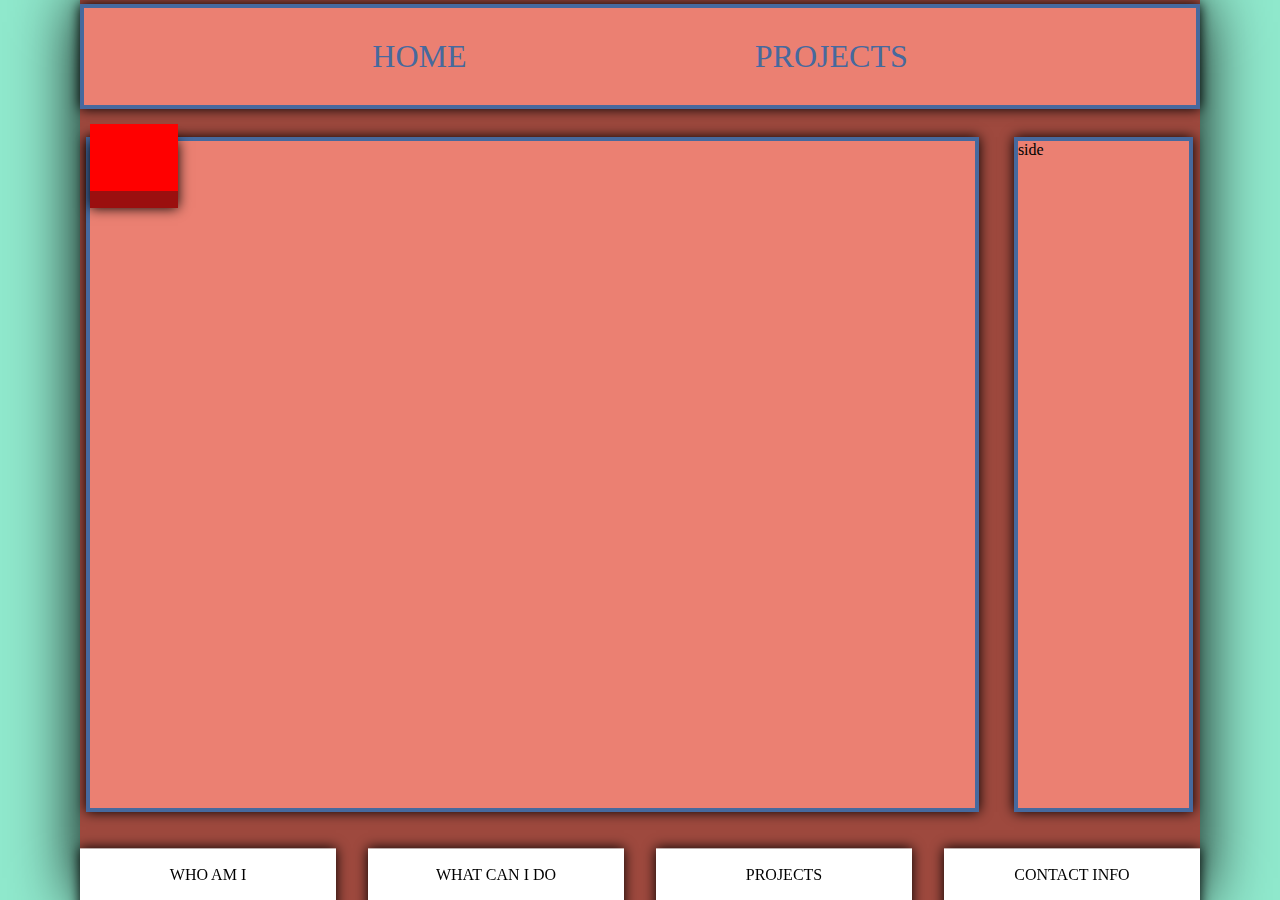
==== index.html @ 12d2c39f "reformatted, added nav buttons to projects on bottom" ====
<!DOCTYPE html>
<html lang="en">

<head>
    <meta charset="UTF-8">
    <meta name="Author" content="Roger T. Grange">

    <meta name="description" content="Form">

    <meta property="og:image" content="">
    <meta property="og:title" content="">
    <meta property="og:description" content="">
    <title>Home Page</title>
    <link rel="stylesheet" href = './style.css'>
    <link rel="stylesheet" href = './buttons.css'>
</head>
<body>
    <div class="body">
        <div class="nav">
            <a onClick="document.location.href = '#'">HOME</a>
            <a onclick="document.location.href = './projects.html'">PROJECTS</a></div>
        <div class="side">side</div>
        <div class="main">
            <div class="pushbutton" style="width: 10%; height: 10%;"></div>
        </div>
    </div>
    <div style="display: flex;" class="cardsabout">
    <div class="slideup slide1"><br>
        WHO AM I<br><br>I am Roger Grange. I have been programming since 2019. I am adept in web development<br>
        <img style="max-width: 100%; max-height: 50%;" src="./images/fear.jpg">
        ^ME, if you're confused^
    </div>
    <div class="slideup slide2"><br>
        WHAT CAN I DO<br><br>I am skilled in JavaScript, Css, Html, and Python. I am capable of also using C# C++ and am proficient in the GODOT engine<br>
        <img style="max-width: 25%; max-height: 25%;" src="./images/css.png">
        <img style="max-width: 25%; max-height: 25%;" src="./images/html.png">
        <img style="max-width: 25%; max-height: 25%;" src="./images/javascript.png">
        <img style="max-width: 25%; max-height: 25%;" src="./images/cplis.png">
        <img style="max-width: 25%; max-height: 25%;" src="./images/cs.png">
        <img style="max-width: 25%; max-height: 25%;" src="./images/python.png">
    </div>
    <div class="slideup slide3"><br>
        PROJECTS<br><br>Click Projects<br>To be taken to my projects page.<br>My favorites:<br>Spaceship Test<br>Crown Company<br><br><br><br>
    </div>
    <div class="slideup slide4"><br>
        CONTACT INFO<br><br>I can be contacted using my: <br> Email:<br><a onClick="document.location.href = 'mailto:rgrang816@West-mec.org'">rgrang816@<br>West-mec.org</a><br>
        Phone Number:<br><a onClick="document.location.href = '#'">012-345-6789</a><br><br><br><br>
    </div>
    </div>
</body>
---- style.css ----
/*Variables*/
:root {
  --color0: #9e493e;
  --color1: #90e9cd;
  --color2: #eb8072;
  --color3: #5b95eb;
  --color4: #46699e;
}
/*Custom Objects*/

/*Classes*/
body {
  width: 87.5%;
  min-height: 100%;
  margin-left: 6.25%;
  margin-right: 6.25%;
  margin-top: 0px;
  margin-bottom: 0px;
  background-color: var(--color1);
}
.body {
  position: relative;
  min-height: 100vh;
  margin: 0 0 0 0;
  box-shadow: 0px 0px 64px black;
  background-color: var(--color0);
  display: grid;
  align-items: center;
  justify-items: center;
  grid-template-areas:
    'nav nav nav nav nav nav'
    'main main main main main side'
    'main main main main main side'
    'main main main main main side'
    'main main main main main side'
    'main main main main main side'
    'main main main main main side'
    'main main main main main side'
    'main main main main main side'
    '. . . . . .';
  gap: 3.075%;
  margin-left: auto;
  margin-right: auto;
}
div {
  justify-self: stretch;
  align-self: stretch;
  border-style: solid;
  border-width: 0px;
  border-color: var(--color4);
  box-shadow: 0px 0px 12px black;
}
.side {
  display: flex;
  grid-area: side;
  background-color: var(--color2);
  border-width: 4px;
  margin-right: 3.75%;
  flex-direction: column;
  flex-wrap: wrap;
  gap: 1.25% 1.25%;
}
.main {
  grid-area: main;
  background-color: var(--color2);
  border-width: 4px;
  margin-left: 0.625%;
}
.nav {
  margin-top: 0.375%;
  grid-area: nav;
  background-color: var(--color2);
  border-width: 4px;
  display: flex;
  flex-direction: row;
  flex-wrap: wrap;
  justify-content: space-evenly;
  align-items: center;
}

.nav > a {
  position: relative;
  font-size: xx-large;
  margin: 0 0;
  text-decoration: none;
  color: var(--color4);
}

.slideup {
  position: relative;
  margin-bottom: 0%;
  margin-top: 0%;
  transform: translateY(82.5%);
  transition-duration: 0.25s;
  min-width: 20%;
  width: 20%;
  min-height: 33.33%;
  background-color: white;
  box-shadow: 0px 0px 12px black;
  color: black;
  text-align: center;
  inline-size: 12.5%;
}
.slideup::before {
  content: ' ';
  margin: 0 -50%;
  width: 100%;
  height: 100%;
  position: absolute;
  background-color: transparent;
}
.cardsabout {
  flex-direction: row;
  position: fixed;
  bottom: 0%;
  box-shadow: 0px 0px 0px transparent;
  width: 100%;
}
.slideup:hover {
  transform: translateY(0%);
}
.slide1 {
  left: 0%;
}
.slide2 {
  left: 2.5%;
}
.slide3 {
  left: 5%;
}
.slide4 {
  left: 7.5%;
}
.w125 {
  max-width: 12.5%;
}
.w25 {
  max-width: 25%;
}
.w50 {
  max-width: 50%;
}
.w75 {
  max-width: 75%;
}
.h125 {
  max-height: 12.5%;
}
.h25 {
  max-height: 25%;
}
.h50 {
  max-height: 50%;
}
.h75 {
  max-height: 75%;
}

.vCenter {
  align-self: center;
  margin-top: auto;
  margin-bottom: auto;
  top: auto;
  bottom: auto;
}
.hCenter {
  justify-self: center;
  margin-left: auto;
  margin-right: auto;
  left: auto;
  right: auto;
}
@media screen and (max-width: 640px) {
  body {
    width: 100%;
    margin: 0 0;
  }
  .body {
    grid-template-areas:
      'nav nav nav nav nav nav'
      'side side side side side side'
      'main main main main main main'
      'main main main main main main'
      'main main main main main main'
      'main main main main main main'
      'main main main main main main'
      'main main main main main main'
      'main main main main main main'
      '. . . . . .';
  }
  .main {
    margin-right: 0.625%;
  }
  .side {
    margin-right: 1.75%;
    margin-left: 1.75%;
    flex-direction: row;
  }
  .slideup {
    min-width: 20%;
    min-height: 66.66%;

    font-size: small;
    bottom: 0%;
    position: absolute;
  }
  .slideup:hover {
    transform: translateY(0%);
  }
  .slide1 {
    left: 0%;
    margin-top: 0%;
  }
  .slide2 {
    left: 25%;
    margin-top: 0%;
  }
  .slide3 {
    left: 55%;
    margin-top: 0%;
  }
  .slide4 {
    left: 80%;
    margin-top: 0%;
  }
  .cardsabout {
    flex-direction: column;
    float: right;
    box-shadow: 0px 0px 0px transparent;
  }
}
---- buttons.css ----
.pushbutton {
  position: relative;
  background-color: rgb(155, 15, 15);
  color: transparent;
  z-index: 1;
  width: fit-content;
  user-select: none;
}
.pushbutton::before {
  content: '';
  position: absolute;
  min-width: 100%;
  min-height: 100%;
  height: fit-content;
  background-color: red;
  top: -25%;
  transition-duration: 0.125s;
}
.pushbutton:hover:before {
  top: -37.5%;
}
.pushbutton:active:before {
  top: 0%;
}
/****/
.coverbutton {
  display: flex;
  flex-wrap: nowrap;
  flex-direction: row;
  align-content: center;
  justify-content: center;
  max-height: fit-content;
  min-width: fit-content;
  height: 62.5%;
  padding: 0% 0.625%;
  margin: 0 0 0 0;
  box-shadow: 0 0 0;
  border: 8px double black;
  background-color: var(--color0);
  gap: 0% 5%;
}
.coverbutton::before {
  content: '';
  position: relative;
  padding: 0% 25% 0% 25%;
  left: 0%;
  transform: scaleX(1.1) translateX(100%);
  background-color: var(--color2);
  box-shadow: -8px 0px 8px black;
  z-index: 2;
  transition-duration: 0.5s;
}
.coverbutton::after {
  content: '';
  position: relative;
  padding: 0% 25% 0% 25%;
  transform: scaleX(1.1) translateX(-100%);
  background-color: var(--color2);
  box-shadow: 8px 0px 8px black;
  z-index: 1;
  transition-duration: 0.5s;
}
.coverbutton:hover:before {
  transform: translateX(0%);
}
.coverbutton:hover:after {
  transform: translateX(0%);
}
.coverbutton > * {
  justify-self: stretch;
  align-self: stretch;
  object-fit: scale-down;
}
.button {
  align-content: center;
  justify-content: center;
  margin: auto auto;
  font-size: x-large;
  height: 95%;
  text-align: center;
  background-color: var(--color1);
}
.coverbutton > a {
  text-decoration: none;
  color: black;
}
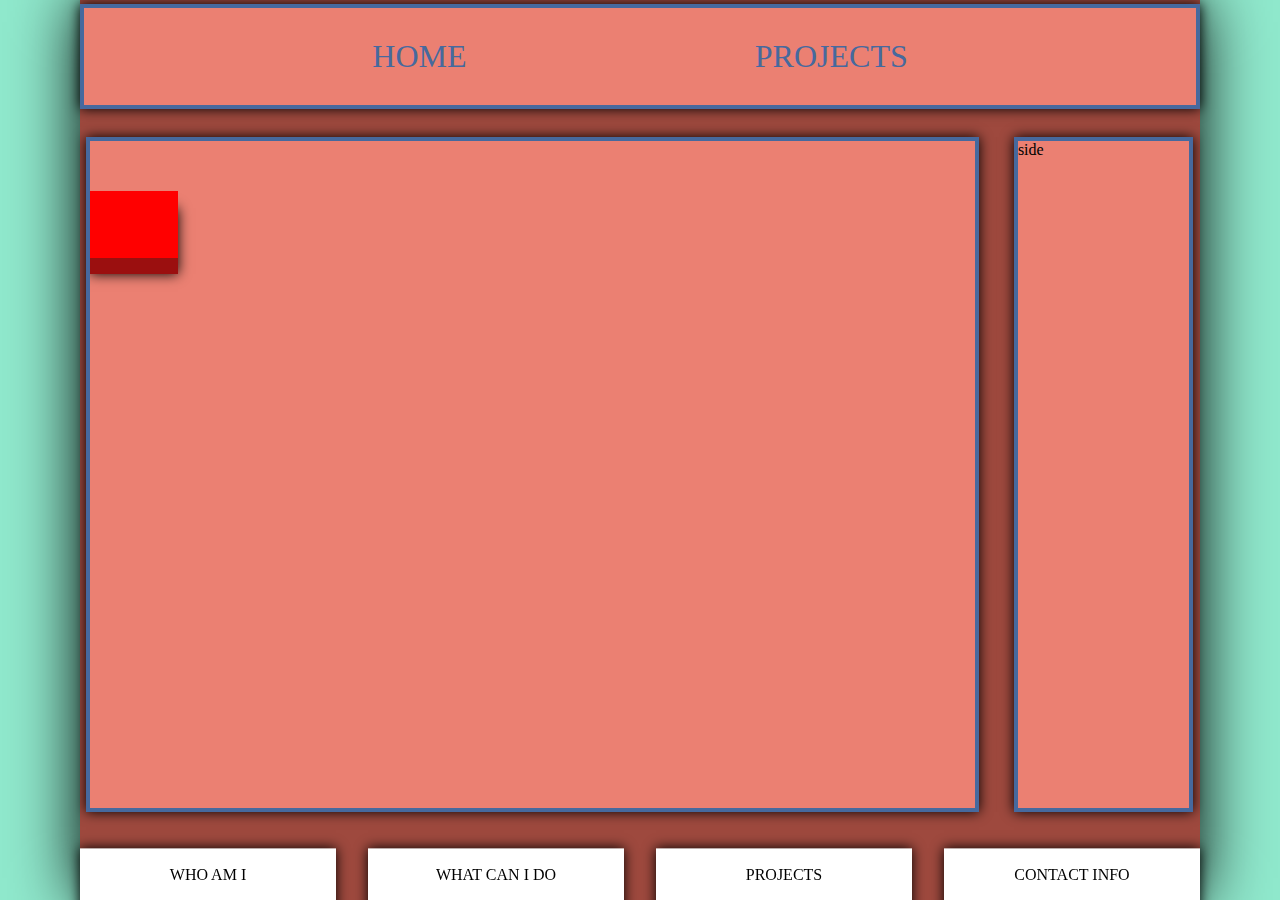
==== commit 026ef8c3: "A" ====
--- a/index.html
+++ b/index.html
@@ -21,7 +21,7 @@
             <a onclick="document.location.href = './projects.html'">PROJECTS</a></div>
         <div class="side">side</div>
         <div class="main">
-            <div class="pushbutton" style="width: 10%; height: 10%;"></div>
+            <div class="pushbutton" style="width: 10%; height: 10%; top:10%"></div>
         </div>
     </div>
     <div style="display: flex;" class="cardsabout">
--- a/style.css
+++ b/style.css
@@ -65,6 +65,25 @@
   background-color: var(--color2);
   border-width: 4px;
   margin-left: 0.625%;
+  overflow: hidden;
+}
+.main::before {
+  content: ' ';
+  z-index: 1;
+  position: relative;
+  min-width: 100%;
+  min-height: 100%;
+  background-color: var(--color1);
+  animation-name: waves;
+  animation-duration: 4s;
+}
+@keyframes waves {
+  from {
+    transform: rotateZ(0deg);
+  }
+  to {
+    transform: rotateZ(360deg);
+  }
 }
 .nav {
   margin-top: 0.375%;
--- a/buttons.css
+++ b/buttons.css
@@ -46,7 +46,6 @@
   left: 0%;
   transform: scaleX(1.1) translateX(100%);
   background-color: var(--color2);
-  box-shadow: -8px 0px 8px black;
   z-index: 2;
   transition-duration: 0.5s;
 }
@@ -56,15 +55,16 @@
   padding: 0% 25% 0% 25%;
   transform: scaleX(1.1) translateX(-100%);
   background-color: var(--color2);
-  box-shadow: 8px 0px 8px black;
   z-index: 1;
   transition-duration: 0.5s;
 }
 .coverbutton:hover:before {
   transform: translateX(0%);
+  box-shadow: 8px 0px 8px black;
 }
 .coverbutton:hover:after {
   transform: translateX(0%);
+  box-shadow: -8px 0px 8px black;
 }
 .coverbutton > * {
   justify-self: stretch;
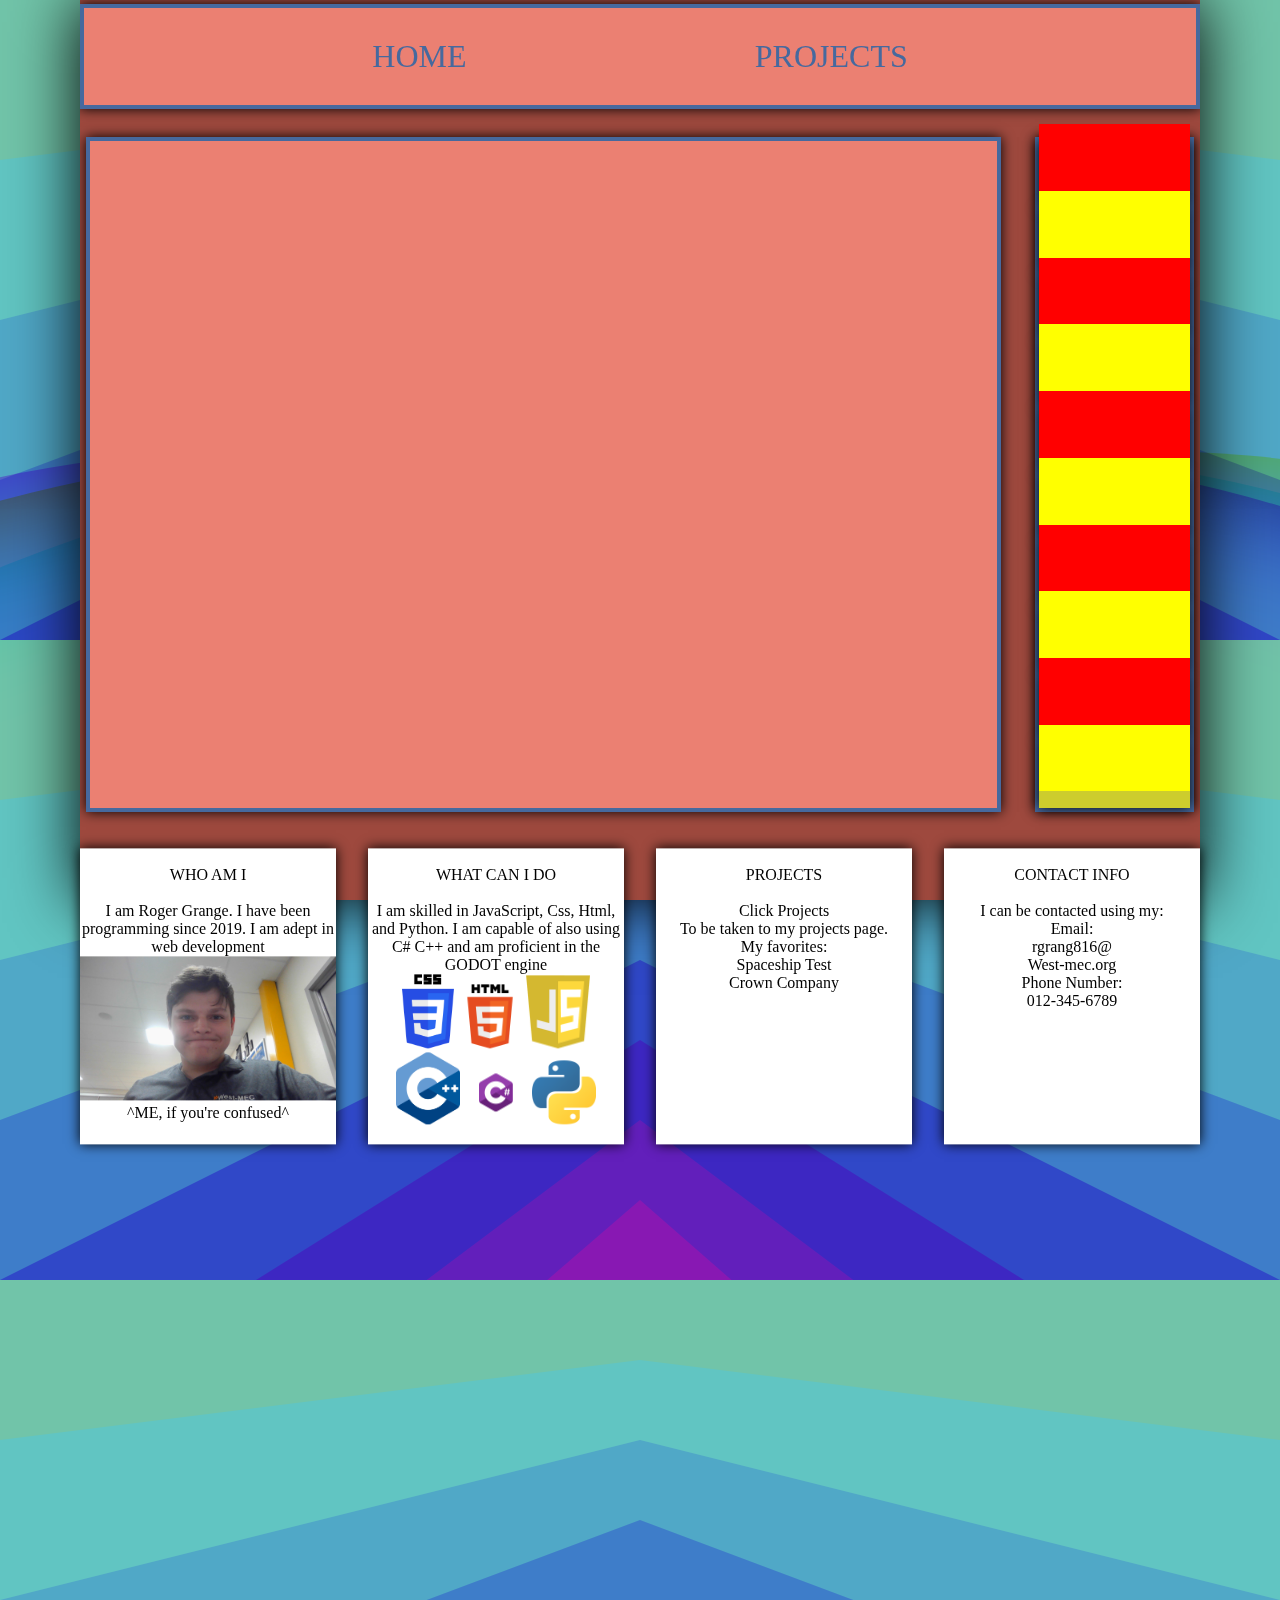
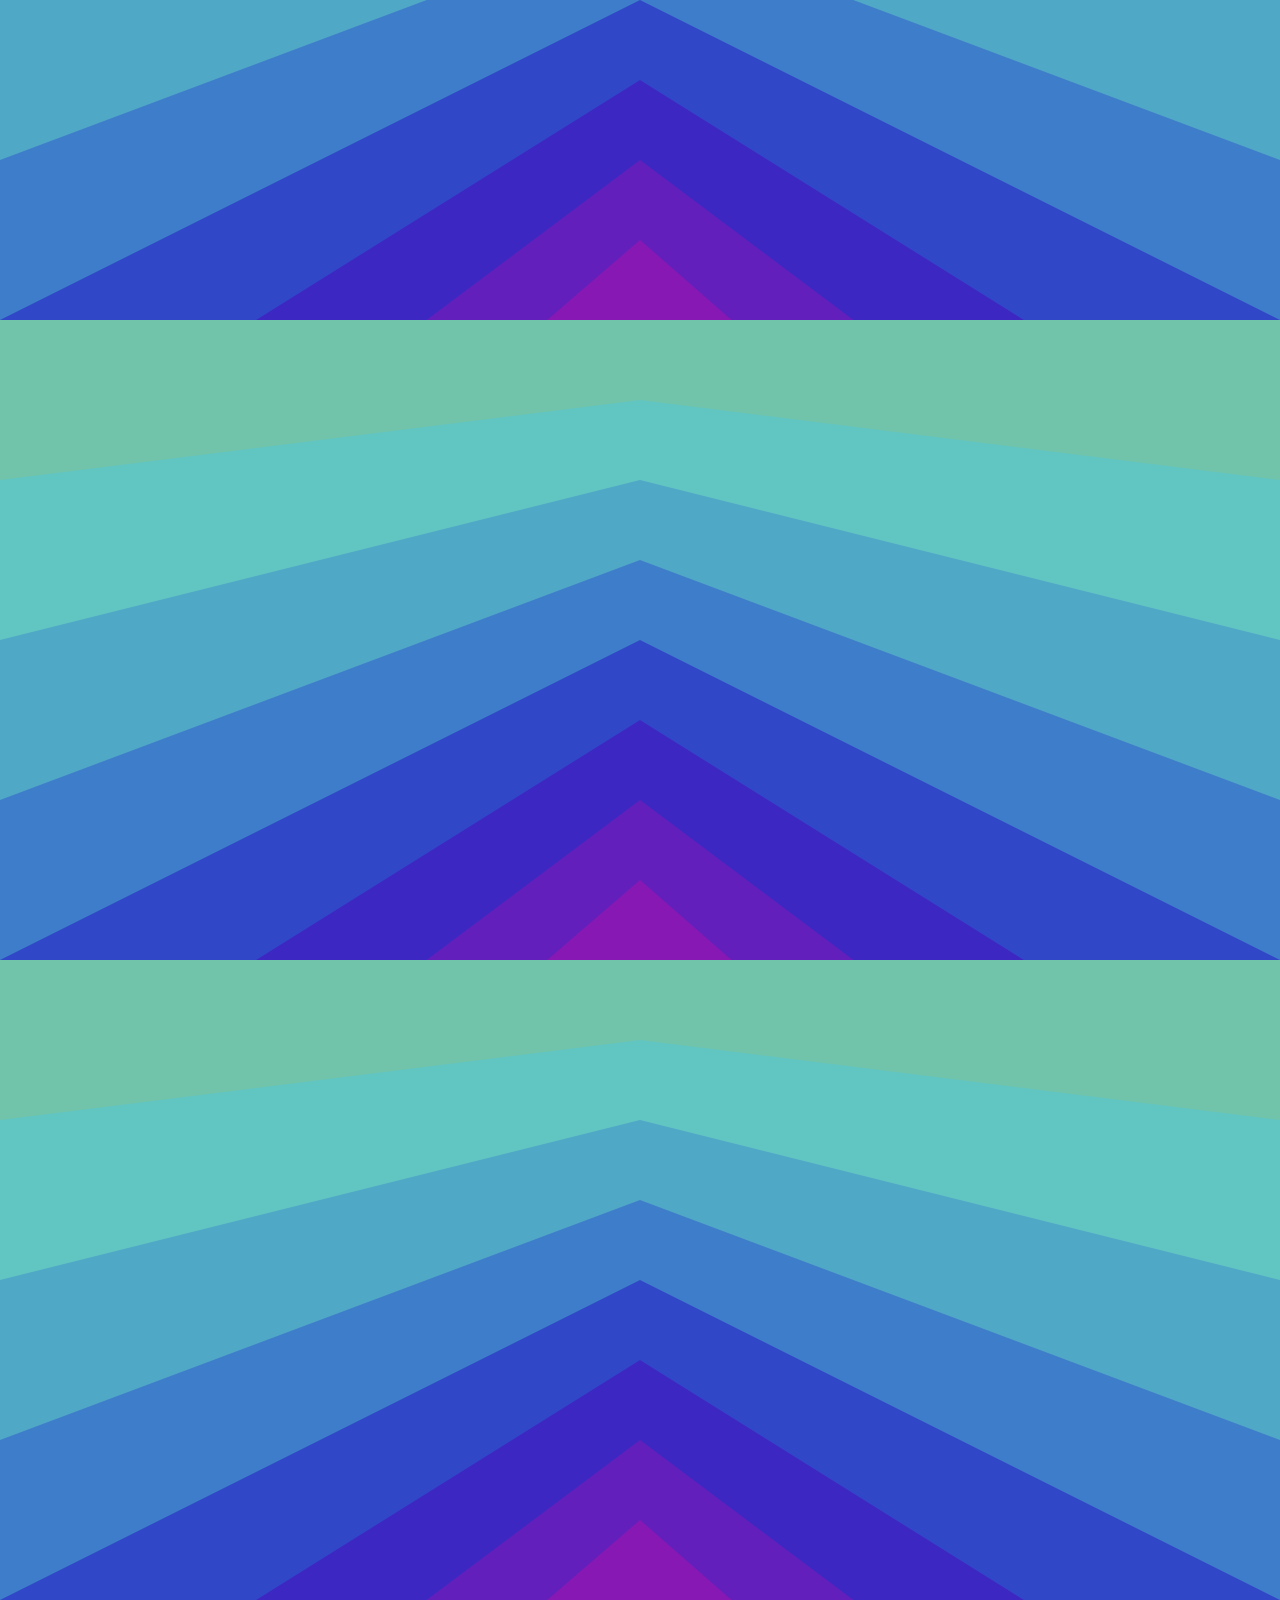
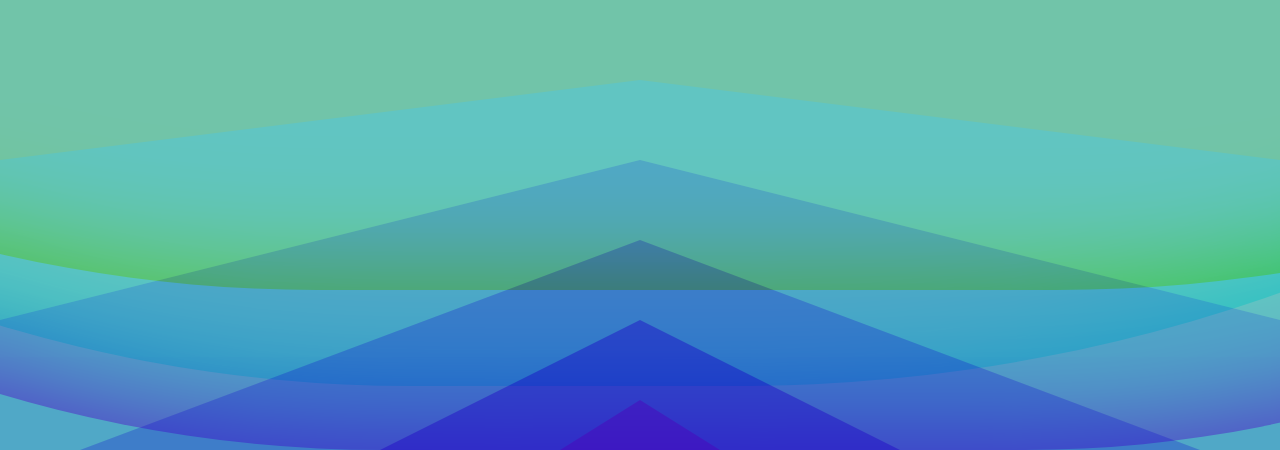
==== commit 34d2c324: "added audio synth to side bar" ====
--- a/index.html
+++ b/index.html
@@ -13,15 +13,26 @@
     <title>Home Page</title>
     <link rel="stylesheet" href = './style.css'>
     <link rel="stylesheet" href = './buttons.css'>
+    <script src="./audio.js" type="text/javascript"></script>
 </head>
 <body>
     <div class="body">
         <div class="nav">
             <a onClick="document.location.href = '#'">HOME</a>
             <a onclick="document.location.href = './projects.html'">PROJECTS</a></div>
-        <div class="side">side</div>
+        <div class="side">
+            <div onmousedown="startosc(220)" onmouseup="stoposc()" onmouseleave="stoposc()" class="pushbutton" style="width: 100%; height: 10%;"></div>
+            <div onmousedown="startosc(260)" onmouseup="stoposc()" onmouseleave="stoposc()" class="pushbutton pushGreen" style="width: 100%; height: 10%;"></div>
+            <div onmousedown="startosc(300)" onmouseup="stoposc()" onmouseleave="stoposc()" class="pushbutton" style="width: 100%; height: 10%;"></div>
+            <div onmousedown="startosc(340)" onmouseup="stoposc()" onmouseleave="stoposc()" class="pushbutton pushGreen" style="width: 100%; height: 10%;"></div>
+            <div onmousedown="startosc(380)" onmouseup="stoposc()" onmouseleave="stoposc()" class="pushbutton" style="width: 100%; height: 10%;"></div>
+            <div onmousedown="startosc(420)" onmouseup="stoposc()" onmouseleave="stoposc()" class="pushbutton pushGreen" style="width: 100%; height: 10%;"></div>
+            <div onmousedown="startosc(460)" onmouseup="stoposc()" onmouseleave="stoposc()" class="pushbutton" style="width: 100%; height: 10%;"></div>
+            <div onmousedown="startosc(500)" onmouseup="stoposc()" onmouseleave="stoposc()" class="pushbutton pushGreen" style="width: 100%; height: 10%;"></div>
+            <div onmousedown="startosc(540)" onmouseup="stoposc()" onmouseleave="stoposc()" class="pushbutton" style="width: 100%; height: 10%;"></div>
+            <div onmousedown="startosc(580)" onmouseup="stoposc()" onmouseleave="stoposc()" class="pushbutton pushGreen" style="width: 100%; height: 10%;"></div>
+        </div>
         <div class="main">
-            <div class="pushbutton" style="width: 10%; height: 10%; top:10%"></div>
         </div>
     </div>
     <div style="display: flex;" class="cardsabout">
@@ -47,4 +58,5 @@
         Phone Number:<br><a onClick="document.location.href = '#'">012-345-6789</a><br><br><br><br>
     </div>
     </div>
+    <div class="wave"></div>
 </body>--- a/style.css
+++ b/style.css
@@ -16,9 +16,12 @@
   margin-right: 6.25%;
   margin-top: 0px;
   margin-bottom: 0px;
+  background-image: url(./images/Background0.svg);
   background-color: var(--color1);
+  overflow: hidden;
 }
 .body {
+  overflow: hidden;
   position: relative;
   min-height: 100vh;
   margin: 0 0 0 0;
@@ -27,6 +30,7 @@
   display: grid;
   align-items: center;
   justify-items: center;
+  grid-template: 100%;
   grid-template-areas:
     'nav nav nav nav nav nav'
     'main main main main main side'
@@ -51,39 +55,20 @@
   box-shadow: 0px 0px 12px black;
 }
 .side {
-  display: flex;
   grid-area: side;
   background-color: var(--color2);
   border-width: 4px;
   margin-right: 3.75%;
-  flex-direction: column;
-  flex-wrap: wrap;
   gap: 1.25% 1.25%;
 }
 .main {
   grid-area: main;
+  position: relative;
+  z-index: 1;
   background-color: var(--color2);
   border-width: 4px;
   margin-left: 0.625%;
   overflow: hidden;
-}
-.main::before {
-  content: ' ';
-  z-index: 1;
-  position: relative;
-  min-width: 100%;
-  min-height: 100%;
-  background-color: var(--color1);
-  animation-name: waves;
-  animation-duration: 4s;
-}
-@keyframes waves {
-  from {
-    transform: rotateZ(0deg);
-  }
-  to {
-    transform: rotateZ(360deg);
-  }
 }
 .nav {
   margin-top: 0.375%;
@@ -109,7 +94,7 @@
   position: relative;
   margin-bottom: 0%;
   margin-top: 0%;
-  transform: translateY(82.5%);
+  transform: translateY(-17.5%);
   transition-duration: 0.25s;
   min-width: 20%;
   width: 20%;
@@ -122,21 +107,24 @@
 }
 .slideup::before {
   content: ' ';
-  margin: 0 -50%;
+  margin: 0 0%;
   width: 100%;
   height: 100%;
   position: absolute;
   background-color: transparent;
 }
+
 .cardsabout {
+  z-index: 50;
   flex-direction: row;
   position: fixed;
   bottom: 0%;
   box-shadow: 0px 0px 0px transparent;
   width: 100%;
+  transform: translateY(100%);
 }
 .slideup:hover {
-  transform: translateY(0%);
+  transform: translateY(-100%);
 }
 .slide1 {
   left: 0%;
@@ -248,3 +236,50 @@
     box-shadow: 0px 0px 0px transparent;
   }
 }
+/**Wave animation**/
+.wave,
+.wave::before,
+.wave::after {
+  content: '';
+  position: absolute;
+  top: 50%;
+  left: 50%;
+  width: 250vw;
+  height: 250vw;
+  margin-left: -125vw;
+  transform-origin: 50% 50%;
+  background-color: transparent;
+  border-radius: 38% 42%;
+  box-shadow: inset 0 0 10vw rgba(255, 0, 255, 0.8);
+  animation: spin 16s infinite linear;
+  mix-blend-mode: multiply;
+  z-index: -1;
+}
+
+.wave::before {
+  width: 105%;
+  height: 95%;
+  margin-top: -125vw;
+  transform-origin: 49% 51%;
+  border-radius: 40% 38%;
+  box-shadow: inset 0 0 10vw rgba(255, 255, 0, 0.8);
+  animation: spin 13s infinite linear;
+  z-index: -1;
+}
+
+.wave::after {
+  width: 102%;
+  height: 98%;
+  margin-top: -125vw;
+  transform-origin: 51% 49%;
+  border-radius: 48% 42%;
+  box-shadow: inset 0 0 10vw rgba(0, 255, 255, 0.8);
+  animation: spin 10s infinite linear;
+  z-index: -1;
+}
+
+@keyframes spin {
+  100% {
+    transform: rotate(360deg);
+  }
+}
--- a/buttons.css
+++ b/buttons.css
@@ -21,6 +21,12 @@
 }
 .pushbutton:active:before {
   top: 0%;
+}
+.pushGreen {
+  background-color: rgb(205, 205, 45);
+}
+.pushGreen::before {
+  background-color: yellow;
 }
 /****/
 .coverbutton {
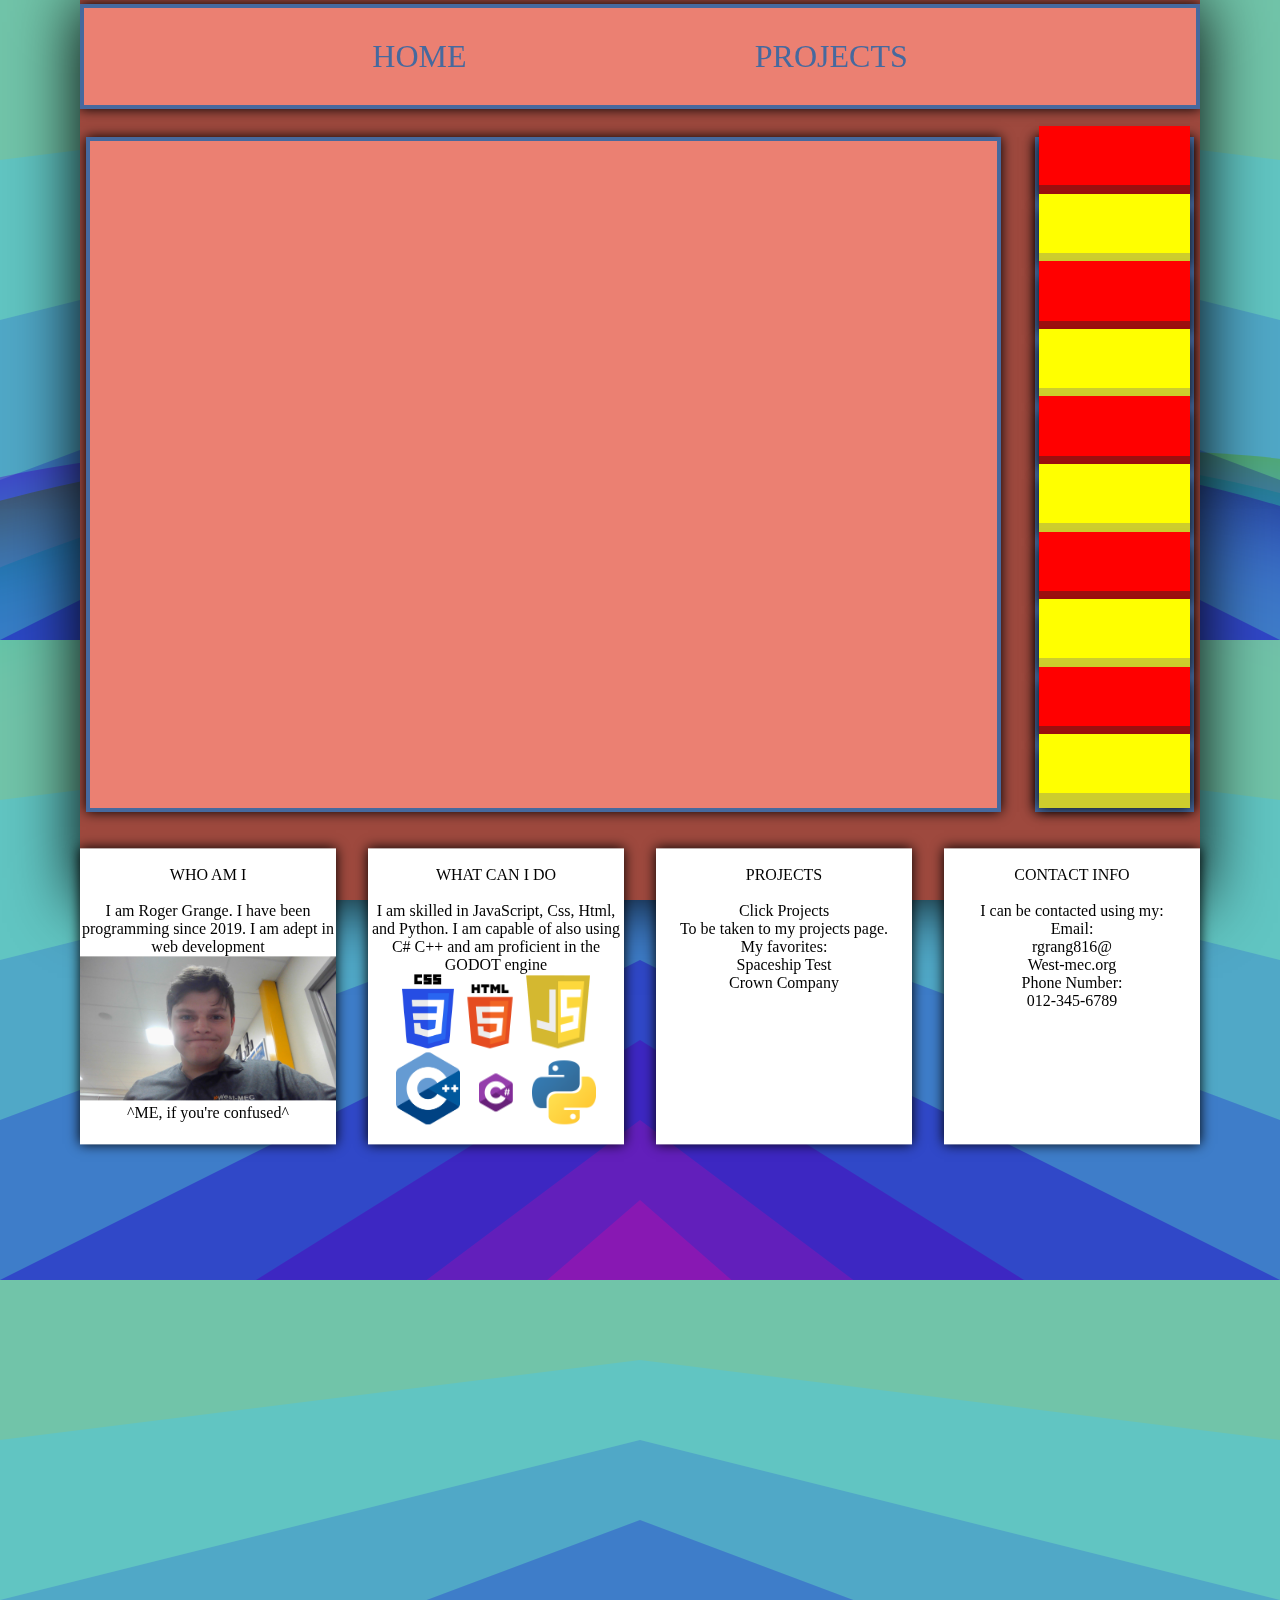
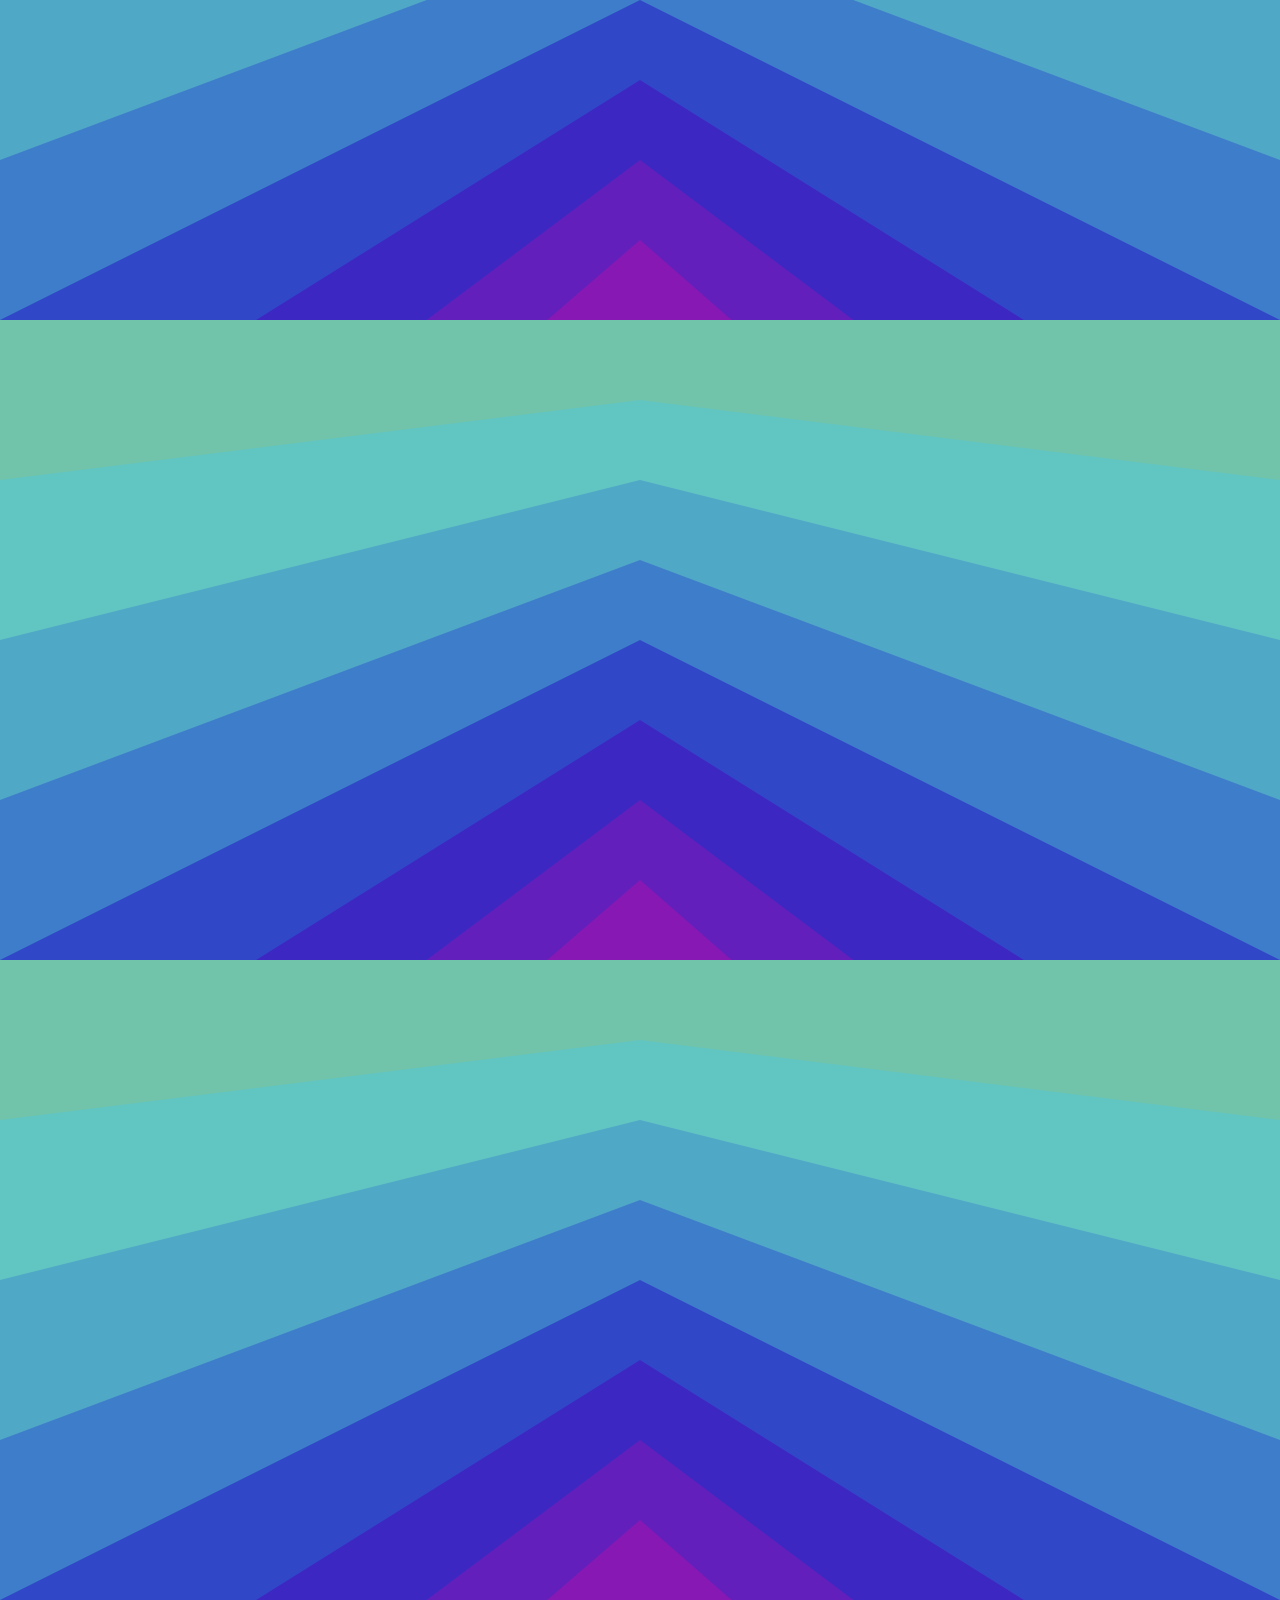
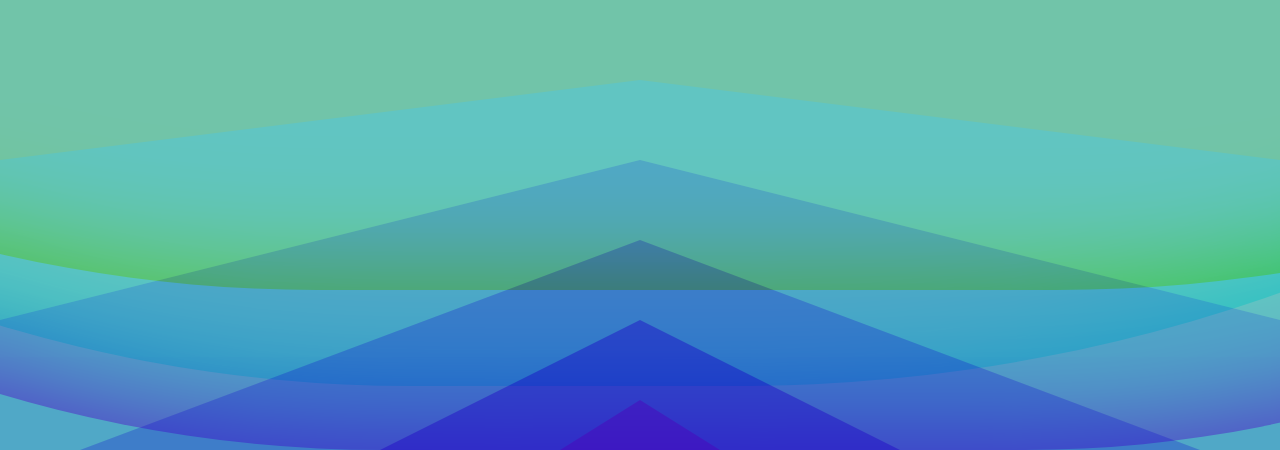
==== commit 7194d718: "landscape added' '" ====
--- a/index.html
+++ b/index.html
@@ -11,26 +11,26 @@
     <meta property="og:title" content="">
     <meta property="og:description" content="">
     <title>Home Page</title>
+    <link rel="stylesheet" href='./buttons.css'>
     <link rel="stylesheet" href = './style.css'>
-    <link rel="stylesheet" href = './buttons.css'>
     <script src="./audio.js" type="text/javascript"></script>
 </head>
-<body>
+<body onmouseup="stoposc()" onmouseleave="stoposc()">
     <div class="body">
         <div class="nav">
             <a onClick="document.location.href = '#'">HOME</a>
             <a onclick="document.location.href = './projects.html'">PROJECTS</a></div>
         <div class="side">
-            <div onmousedown="startosc(220)" onmouseup="stoposc()" onmouseleave="stoposc()" class="pushbutton" style="width: 100%; height: 10%;"></div>
-            <div onmousedown="startosc(260)" onmouseup="stoposc()" onmouseleave="stoposc()" class="pushbutton pushGreen" style="width: 100%; height: 10%;"></div>
-            <div onmousedown="startosc(300)" onmouseup="stoposc()" onmouseleave="stoposc()" class="pushbutton" style="width: 100%; height: 10%;"></div>
-            <div onmousedown="startosc(340)" onmouseup="stoposc()" onmouseleave="stoposc()" class="pushbutton pushGreen" style="width: 100%; height: 10%;"></div>
-            <div onmousedown="startosc(380)" onmouseup="stoposc()" onmouseleave="stoposc()" class="pushbutton" style="width: 100%; height: 10%;"></div>
-            <div onmousedown="startosc(420)" onmouseup="stoposc()" onmouseleave="stoposc()" class="pushbutton pushGreen" style="width: 100%; height: 10%;"></div>
-            <div onmousedown="startosc(460)" onmouseup="stoposc()" onmouseleave="stoposc()" class="pushbutton" style="width: 100%; height: 10%;"></div>
-            <div onmousedown="startosc(500)" onmouseup="stoposc()" onmouseleave="stoposc()" class="pushbutton pushGreen" style="width: 100%; height: 10%;"></div>
-            <div onmousedown="startosc(540)" onmouseup="stoposc()" onmouseleave="stoposc()" class="pushbutton" style="width: 100%; height: 10%;"></div>
-            <div onmousedown="startosc(580)" onmouseup="stoposc()" onmouseleave="stoposc()" class="pushbutton pushGreen" style="width: 100%; height: 10%;"></div>
+            <div onmousedown="startosc(220)" onmouseup="stoposc()"  class="pushbutton sideButton" ></div>
+            <div onmousedown="startosc(260)" onmouseup="stoposc()"  class="pushbutton pushGreen sideButton"></div>
+            <div onmousedown="startosc(300)" onmouseup="stoposc()"  class="pushbutton sideButton"></div>
+            <div onmousedown="startosc(340)" onmouseup="stoposc()"  class="pushbutton pushGreen sideButton"></div>
+            <div onmousedown="startosc(380)" onmouseup="stoposc()"  class="pushbutton sideButton"></div>
+            <div onmousedown="startosc(420)" onmouseup="stoposc()"  class="pushbutton pushGreen sideButton"></div>
+            <div onmousedown="startosc(460)" onmouseup="stoposc()"  class="pushbutton sideButton"></div>
+            <div onmousedown="startosc(500)" onmouseup="stoposc()"  class="pushbutton pushGreen sideButton"></div>
+            <div onmousedown="startosc(540)" onmouseup="stoposc()"  class="pushbutton sideButton"></div>
+            <div onmousedown="startosc(580)" onmouseup="stoposc()"  class="pushbutton pushGreen sideButton"></div>
         </div>
         <div class="main">
         </div>
--- a/style.css
+++ b/style.css
@@ -56,10 +56,16 @@
 }
 .side {
   grid-area: side;
+  display: flex;
   background-color: var(--color2);
   border-width: 4px;
+  flex-direction: column;
   margin-right: 3.75%;
   gap: 1.25% 1.25%;
+}
+.sideButton {
+  height: 10%;
+  width: 100%;
 }
 .main {
   grid-area: main;
@@ -177,6 +183,70 @@
   left: auto;
   right: auto;
 }
+
+@media screen and (max-width: 1280px) and (max-height: 720px) {
+  body {
+    width: 100%;
+    margin: 0 0;
+  }
+  .body {
+    grid-template-areas:
+      'nav nav nav nav nav nav'
+      'main main main main main side'
+      'main main main main main side'
+      'main main main main main side'
+      'main main main main main side'
+      'main main main main main side'
+      'main main main main main side'
+      'main main main main main side'
+      '. . . . . .';
+  }
+  .main {
+    margin-right: 0.625%;
+  }
+  .side {
+    margin-right: 1.75%;
+    margin-left: 1.75%;
+    flex-direction: column;
+  }
+  .sideButton {
+    height: 10%;
+    width: 100%;
+  }
+  .slideup {
+    min-width: 20%;
+    min-height: 66.66%;
+    transform: translateY(80%);
+    font-size: small;
+    bottom: 0%;
+    position: absolute;
+  }
+  .slideup:hover {
+    transform: translateY(0%);
+  }
+  .slide1 {
+    left: 0%;
+    margin-top: 0%;
+  }
+  .slide2 {
+    left: 25%;
+    margin-top: 0%;
+  }
+  .slide3 {
+    left: 55%;
+    margin-top: 0%;
+  }
+  .slide4 {
+    left: 80%;
+    margin-top: 0%;
+  }
+  .cardsabout {
+    flex-direction: column;
+    float: right;
+    box-shadow: 0px 0px 0px transparent;
+  }
+}
+
 @media screen and (max-width: 640px) {
   body {
     width: 100%;
@@ -195,6 +265,11 @@
       'main main main main main main'
       '. . . . . .';
   }
+  .sideButton {
+    height: 100%;
+    width: 100%;
+    box-shadow: 0 0 0;
+  }
   .main {
     margin-right: 0.625%;
   }
@@ -202,11 +277,12 @@
     margin-right: 1.75%;
     margin-left: 1.75%;
     flex-direction: row;
+    gap: 0%;
   }
   .slideup {
     min-width: 20%;
     min-height: 66.66%;
-
+    transform: translateY(80%);
     font-size: small;
     bottom: 0%;
     position: absolute;
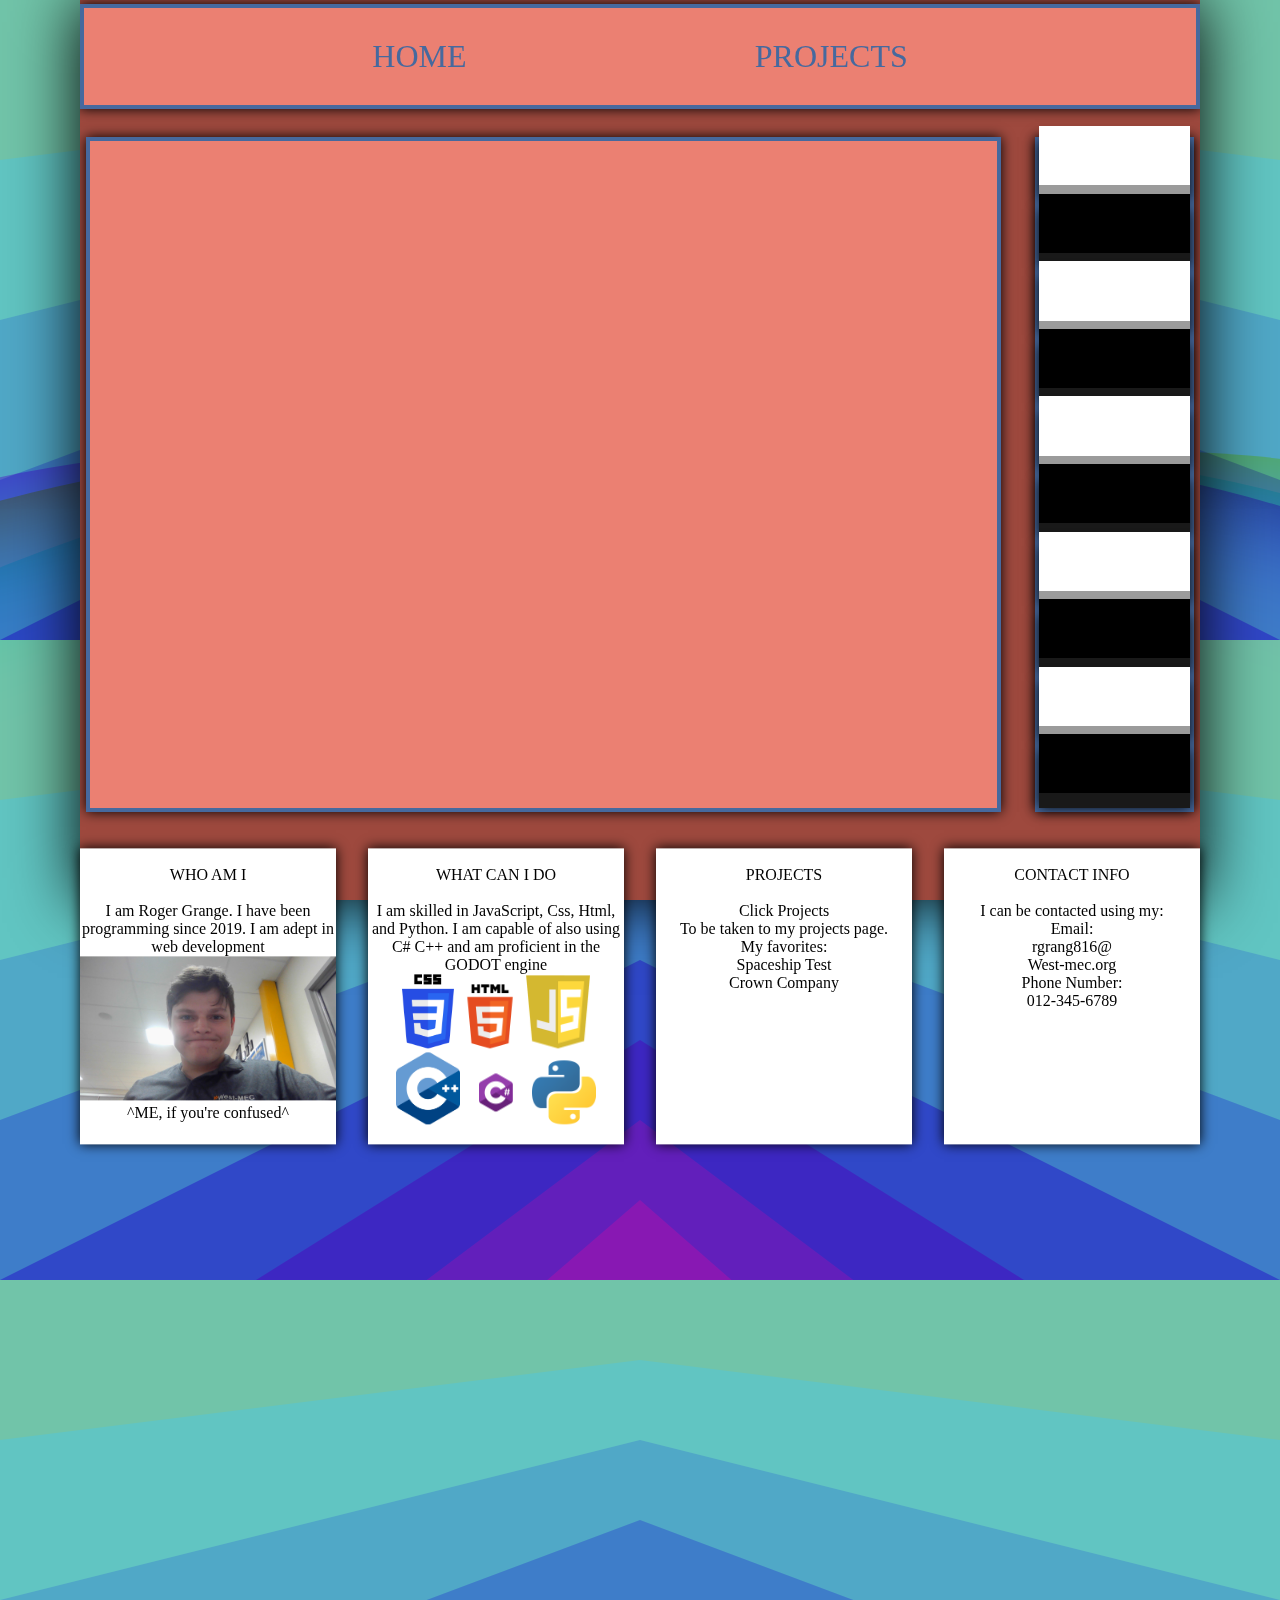
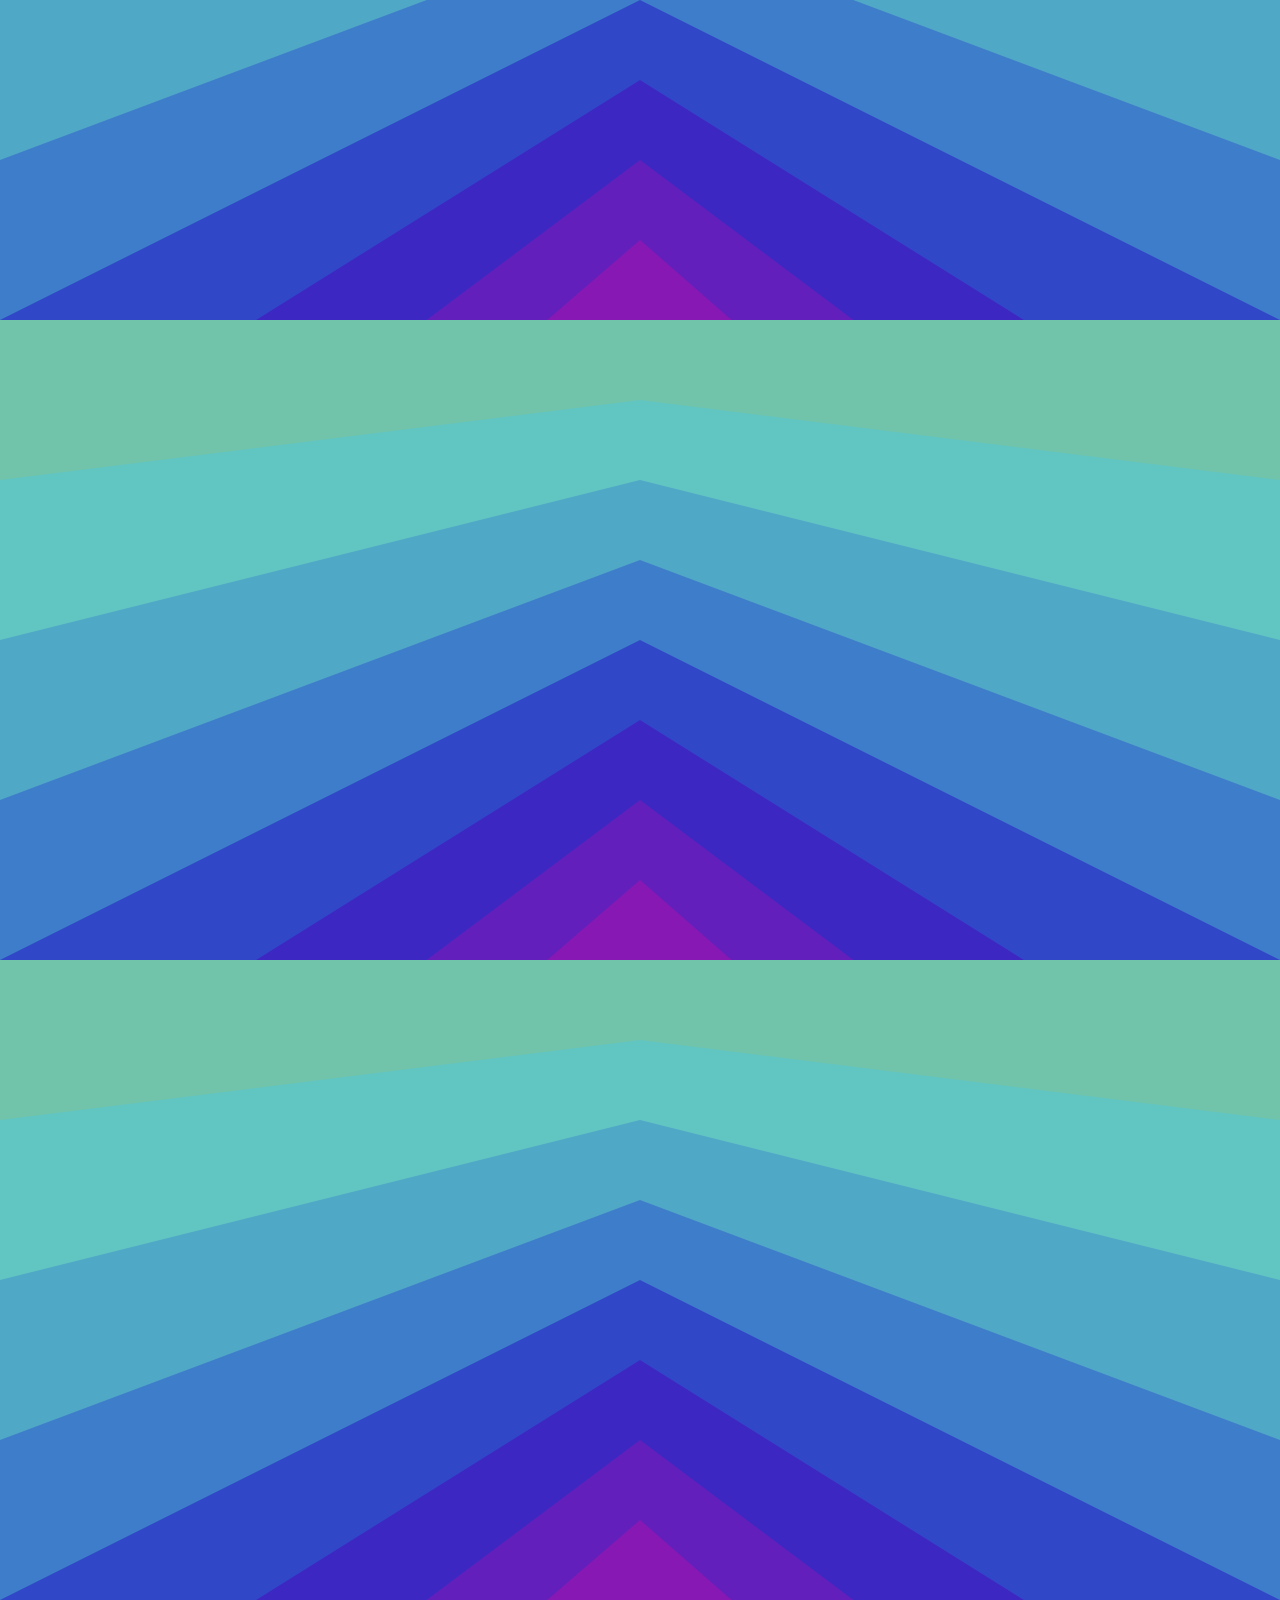
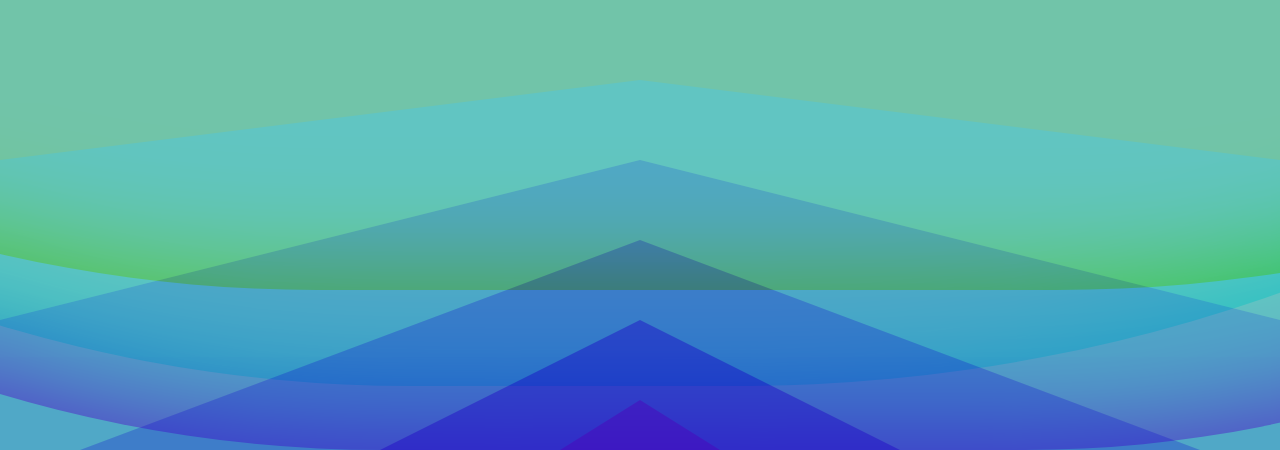
==== commit 81912a39: "color" ====
--- a/index.html
+++ b/index.html
@@ -15,22 +15,22 @@
     <link rel="stylesheet" href = './style.css'>
     <script src="./audio.js" type="text/javascript"></script>
 </head>
-<body onmouseup="stoposc()" onmouseleave="stoposc()">
+<body>
     <div class="body">
         <div class="nav">
             <a onClick="document.location.href = '#'">HOME</a>
             <a onclick="document.location.href = './projects.html'">PROJECTS</a></div>
         <div class="side">
-            <div onmousedown="startosc(220)" onmouseup="stoposc()"  class="pushbutton sideButton" ></div>
-            <div onmousedown="startosc(260)" onmouseup="stoposc()"  class="pushbutton pushGreen sideButton"></div>
-            <div onmousedown="startosc(300)" onmouseup="stoposc()"  class="pushbutton sideButton"></div>
-            <div onmousedown="startosc(340)" onmouseup="stoposc()"  class="pushbutton pushGreen sideButton"></div>
-            <div onmousedown="startosc(380)" onmouseup="stoposc()"  class="pushbutton sideButton"></div>
-            <div onmousedown="startosc(420)" onmouseup="stoposc()"  class="pushbutton pushGreen sideButton"></div>
-            <div onmousedown="startosc(460)" onmouseup="stoposc()"  class="pushbutton sideButton"></div>
-            <div onmousedown="startosc(500)" onmouseup="stoposc()"  class="pushbutton pushGreen sideButton"></div>
-            <div onmousedown="startosc(540)" onmouseup="stoposc()"  class="pushbutton sideButton"></div>
-            <div onmousedown="startosc(580)" onmouseup="stoposc()"  class="pushbutton pushGreen sideButton"></div>
+            <div onmouseover="startosc(0)" onmousedown="startosc(0)" onmouseleave="stoposc(0)"  class="pushbutton sideButton" ></div>
+            <div onmouseover="startosc(1)" onmousedown="startosc(1)" onmouseleave="stoposc(1)"  class="pushbutton pushGreen sideButton"></div>
+            <div onmouseover="startosc(2)" onmousedown="startosc(2)" onmouseleave="stoposc(2)"  class="pushbutton sideButton"></div>
+            <div onmouseover="startosc(3)" onmousedown="startosc(3)" onmouseleave="stoposc(3)"  class="pushbutton pushGreen sideButton"></div>
+            <div onmouseover="startosc(4)" onmousedown="startosc(4)" onmouseleave="stoposc(4)"  class="pushbutton sideButton"></div>
+            <div onmouseover="startosc(5)" onmousedown="startosc(5)" onmouseleave="stoposc(5)"  class="pushbutton pushGreen sideButton"></div>
+            <div onmouseover="startosc(6)" onmousedown="startosc(6)" onmouseleave="stoposc(6)"  class="pushbutton sideButton"></div>
+            <div onmouseover="startosc(7)" onmousedown="startosc(7)" onmouseleave="stoposc(7)"  class="pushbutton pushGreen sideButton"></div>
+            <div onmouseover="startosc(8)" onmousedown="startosc(8)" onmouseleave="stoposc(8)"  class="pushbutton sideButton"></div>
+            <div onmouseover="startosc(9)" onmousedown="startosc(9)" onmouseleave="stoposc(9)"  class="pushbutton pushGreen sideButton"></div>
         </div>
         <div class="main">
         </div>
--- a/buttons.css
+++ b/buttons.css
@@ -1,6 +1,6 @@
 .pushbutton {
   position: relative;
-  background-color: rgb(155, 15, 15);
+  background-color: rgb(155, 155, 155);
   color: transparent;
   z-index: 1;
   width: fit-content;
@@ -12,7 +12,7 @@
   min-width: 100%;
   min-height: 100%;
   height: fit-content;
-  background-color: red;
+  background-color: white;
   top: -25%;
   transition-duration: 0.125s;
 }
@@ -23,10 +23,10 @@
   top: 0%;
 }
 .pushGreen {
-  background-color: rgb(205, 205, 45);
+  background-color: rgb(25, 25, 25);
 }
 .pushGreen::before {
-  background-color: yellow;
+  background-color: black;
 }
 /****/
 .coverbutton {
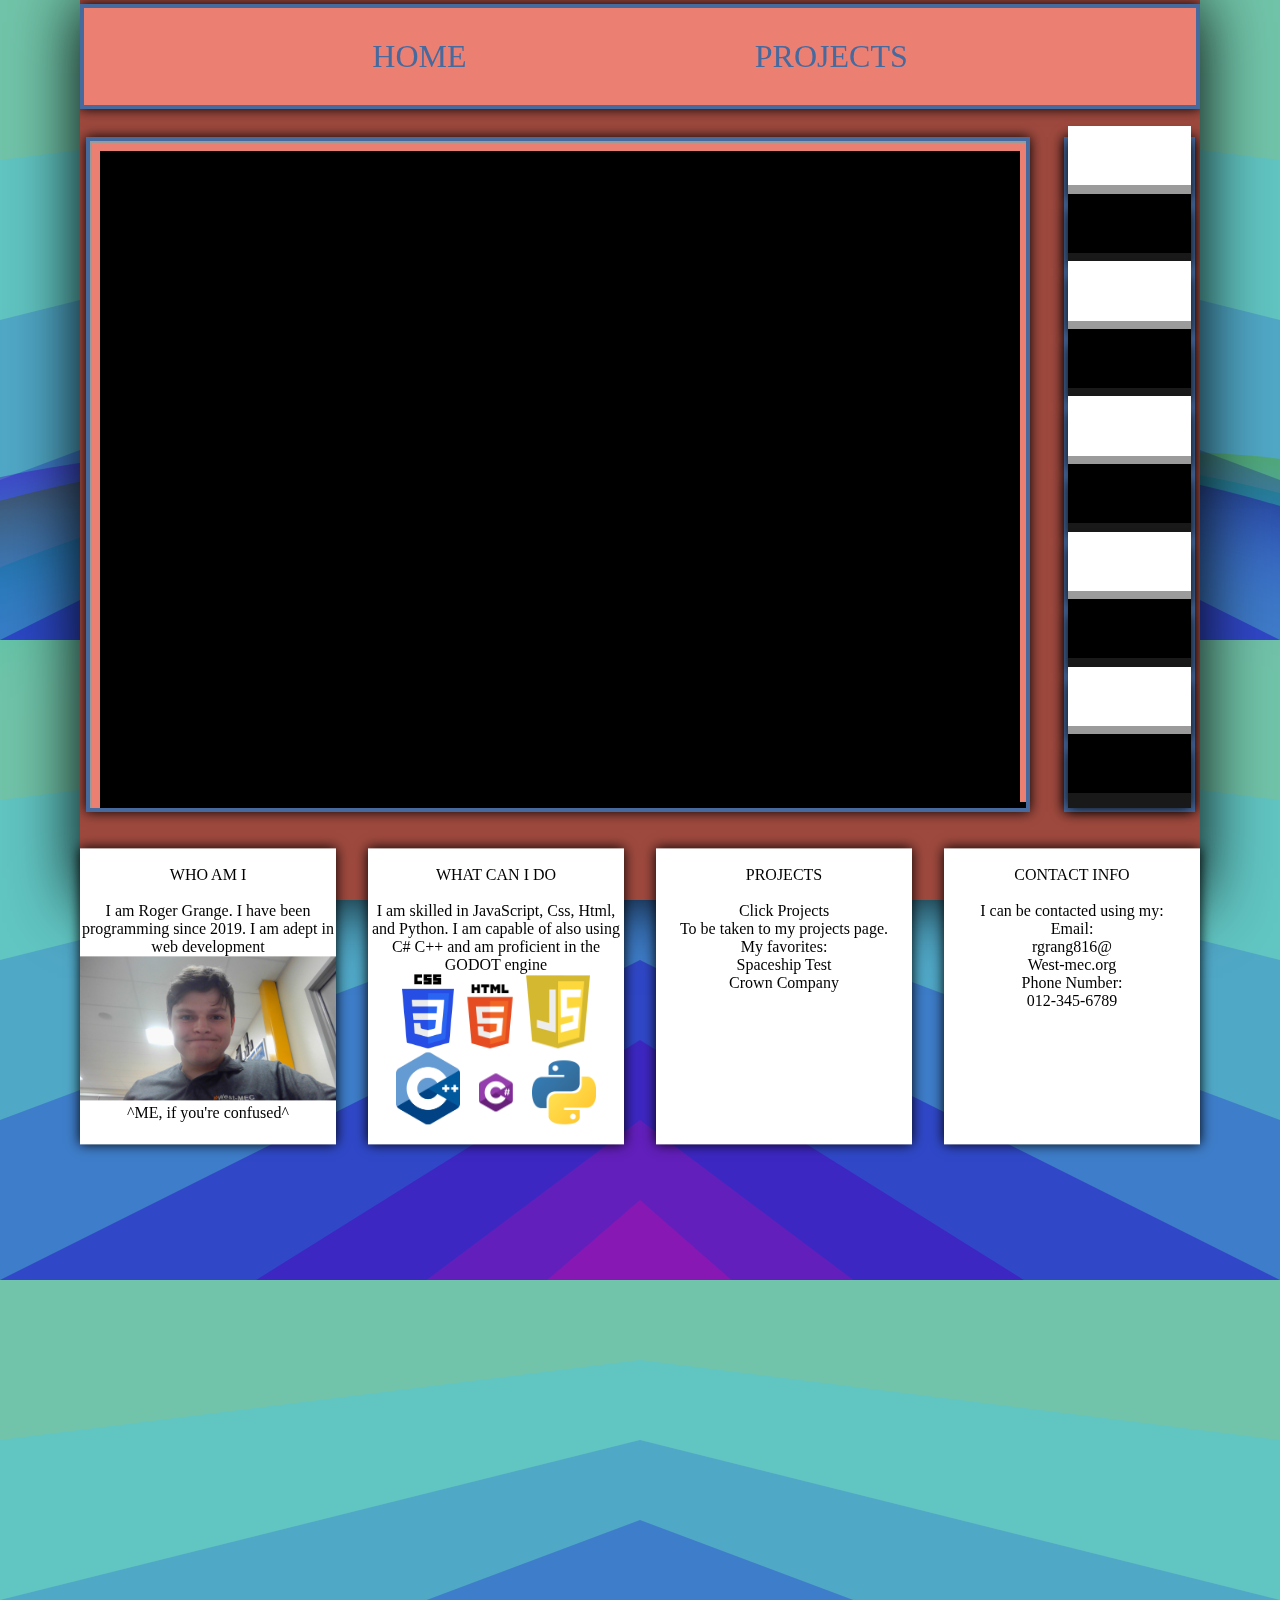
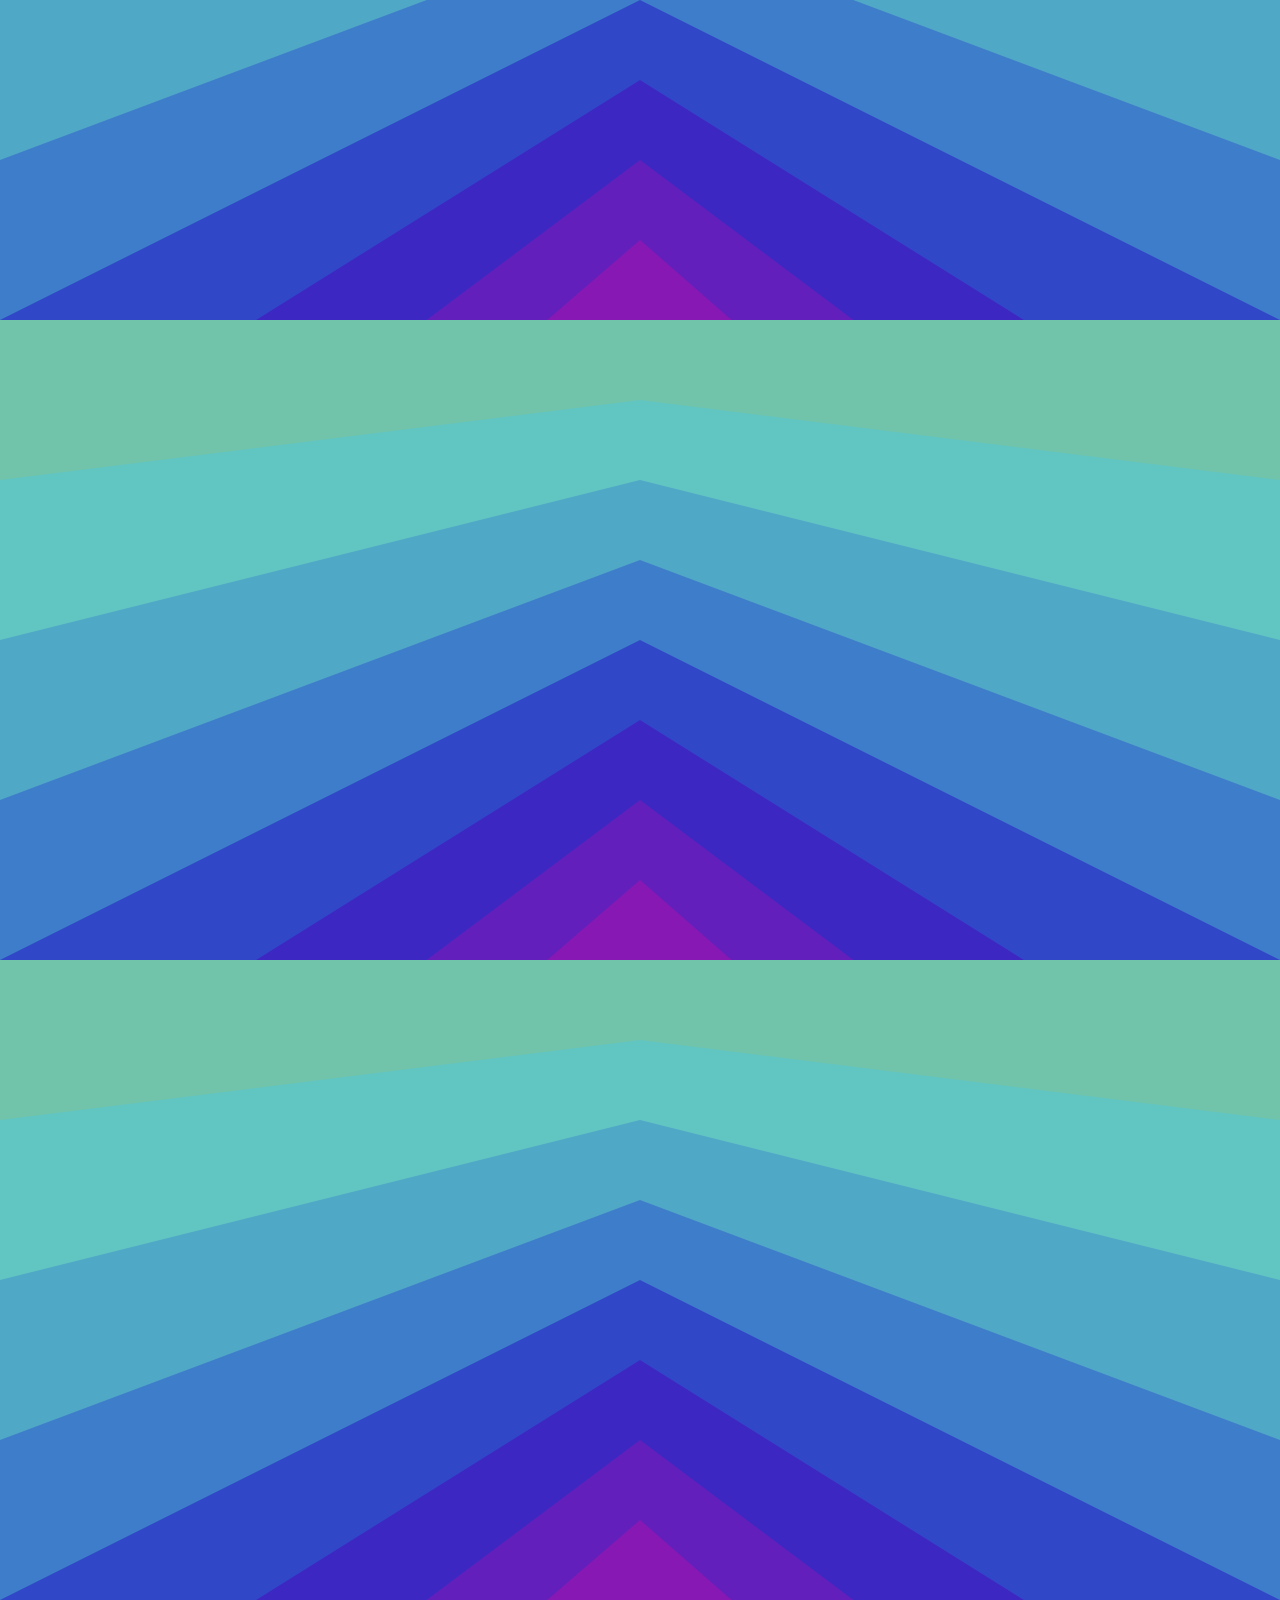
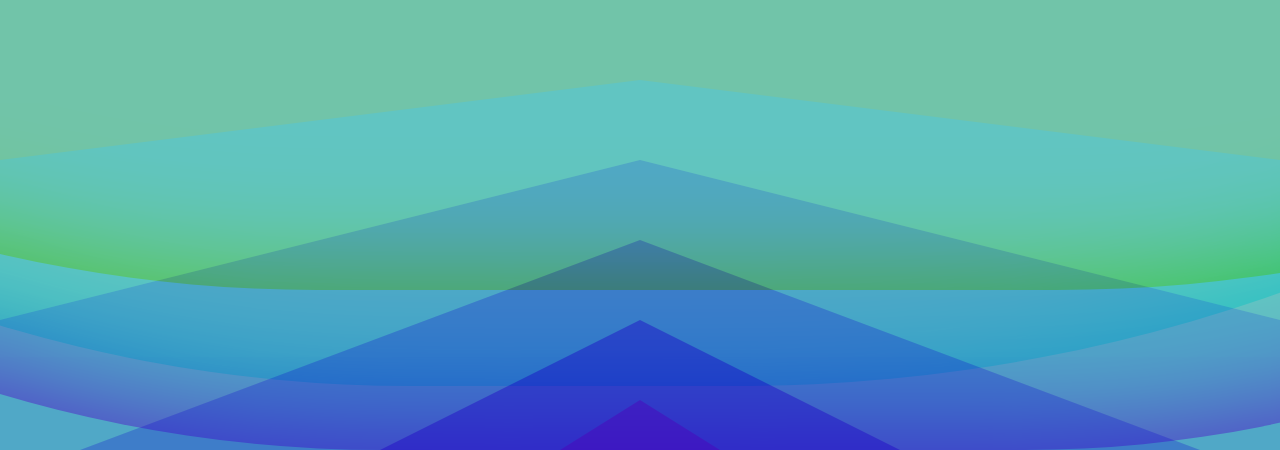
==== commit 400dfb19: "a" ====
--- a/index.html
+++ b/index.html
@@ -21,24 +21,25 @@
             <a onClick="document.location.href = '#'">HOME</a>
             <a onclick="document.location.href = './projects.html'">PROJECTS</a></div>
         <div class="side">
-            <div onmouseover="startosc(0)" onmousedown="startosc(0)" onmouseleave="stoposc(0)"  class="pushbutton sideButton" ></div>
-            <div onmouseover="startosc(1)" onmousedown="startosc(1)" onmouseleave="stoposc(1)"  class="pushbutton pushGreen sideButton"></div>
-            <div onmouseover="startosc(2)" onmousedown="startosc(2)" onmouseleave="stoposc(2)"  class="pushbutton sideButton"></div>
-            <div onmouseover="startosc(3)" onmousedown="startosc(3)" onmouseleave="stoposc(3)"  class="pushbutton pushGreen sideButton"></div>
-            <div onmouseover="startosc(4)" onmousedown="startosc(4)" onmouseleave="stoposc(4)"  class="pushbutton sideButton"></div>
-            <div onmouseover="startosc(5)" onmousedown="startosc(5)" onmouseleave="stoposc(5)"  class="pushbutton pushGreen sideButton"></div>
-            <div onmouseover="startosc(6)" onmousedown="startosc(6)" onmouseleave="stoposc(6)"  class="pushbutton sideButton"></div>
-            <div onmouseover="startosc(7)" onmousedown="startosc(7)" onmouseleave="stoposc(7)"  class="pushbutton pushGreen sideButton"></div>
-            <div onmouseover="startosc(8)" onmousedown="startosc(8)" onmouseleave="stoposc(8)"  class="pushbutton sideButton"></div>
-            <div onmouseover="startosc(9)" onmousedown="startosc(9)" onmouseleave="stoposc(9)"  class="pushbutton pushGreen sideButton"></div>
+            <div onmouseover="startosc(230)" onmousedown="startosc(230)" onmouseleave="stoposc()"  class="pushbutton sideButton" ></div>
+            <div onmouseover="startosc(250)" onmousedown="startosc(250)" onmouseleave="stoposc()"  class="pushbutton pushGreen sideButton"></div>
+            <div onmouseover="startosc(270)" onmousedown="startosc(270)" onmouseleave="stoposc()"  class="pushbutton sideButton"></div>
+            <div onmouseover="startosc(290)" onmousedown="startosc(290)" onmouseleave="stoposc()"  class="pushbutton pushGreen sideButton"></div>
+            <div onmouseover="startosc(310)" onmousedown="startosc(310)" onmouseleave="stoposc()"  class="pushbutton sideButton"></div>
+            <div onmouseover="startosc(330)" onmousedown="startosc(330)" onmouseleave="stoposc()"  class="pushbutton pushGreen sideButton"></div>
+            <div onmouseover="startosc(350)" onmousedown="startosc(350)" onmouseleave="stoposc()"  class="pushbutton sideButton"></div>
+            <div onmouseover="startosc(370)" onmousedown="startosc(370)" onmouseleave="stoposc()"  class="pushbutton pushGreen sideButton"></div>
+            <div onmouseover="startosc(390)" onmousedown="startosc(390)" onmouseleave="stoposc()"  class="pushbutton sideButton"></div>
+            <div onmouseover="startosc(410)" onmousedown="startosc(410)" onmouseleave="stoposc()"  class="pushbutton pushGreen sideButton"></div>
         </div>
-        <div class="main">
+        <div class="main nooverflow">
+            <iframe src="./main.html" scrolling='no'></iframe>
         </div>
     </div>
     <div style="display: flex;" class="cardsabout">
     <div class="slideup slide1"><br>
         WHO AM I<br><br>I am Roger Grange. I have been programming since 2019. I am adept in web development<br>
-        <img style="max-width: 100%; max-height: 50%;" src="./images/fear.jpg">
+        <img style="max-width: 100%; max-height: 50%;" src="./images/fear.jpg"><br>
         ^ME, if you're confused^
     </div>
     <div class="slideup slide2"><br>
--- a/style.css
+++ b/style.css
@@ -9,6 +9,15 @@
 /*Custom Objects*/
 
 /*Classes*/
+.nooverflow {
+  overflow: hidden;
+}
+iframe {
+  overflow: hidden;
+  width: 100%;
+  height: 100%;
+  margin: 0 auto;
+}
 body {
   width: 87.5%;
   min-height: 100%;
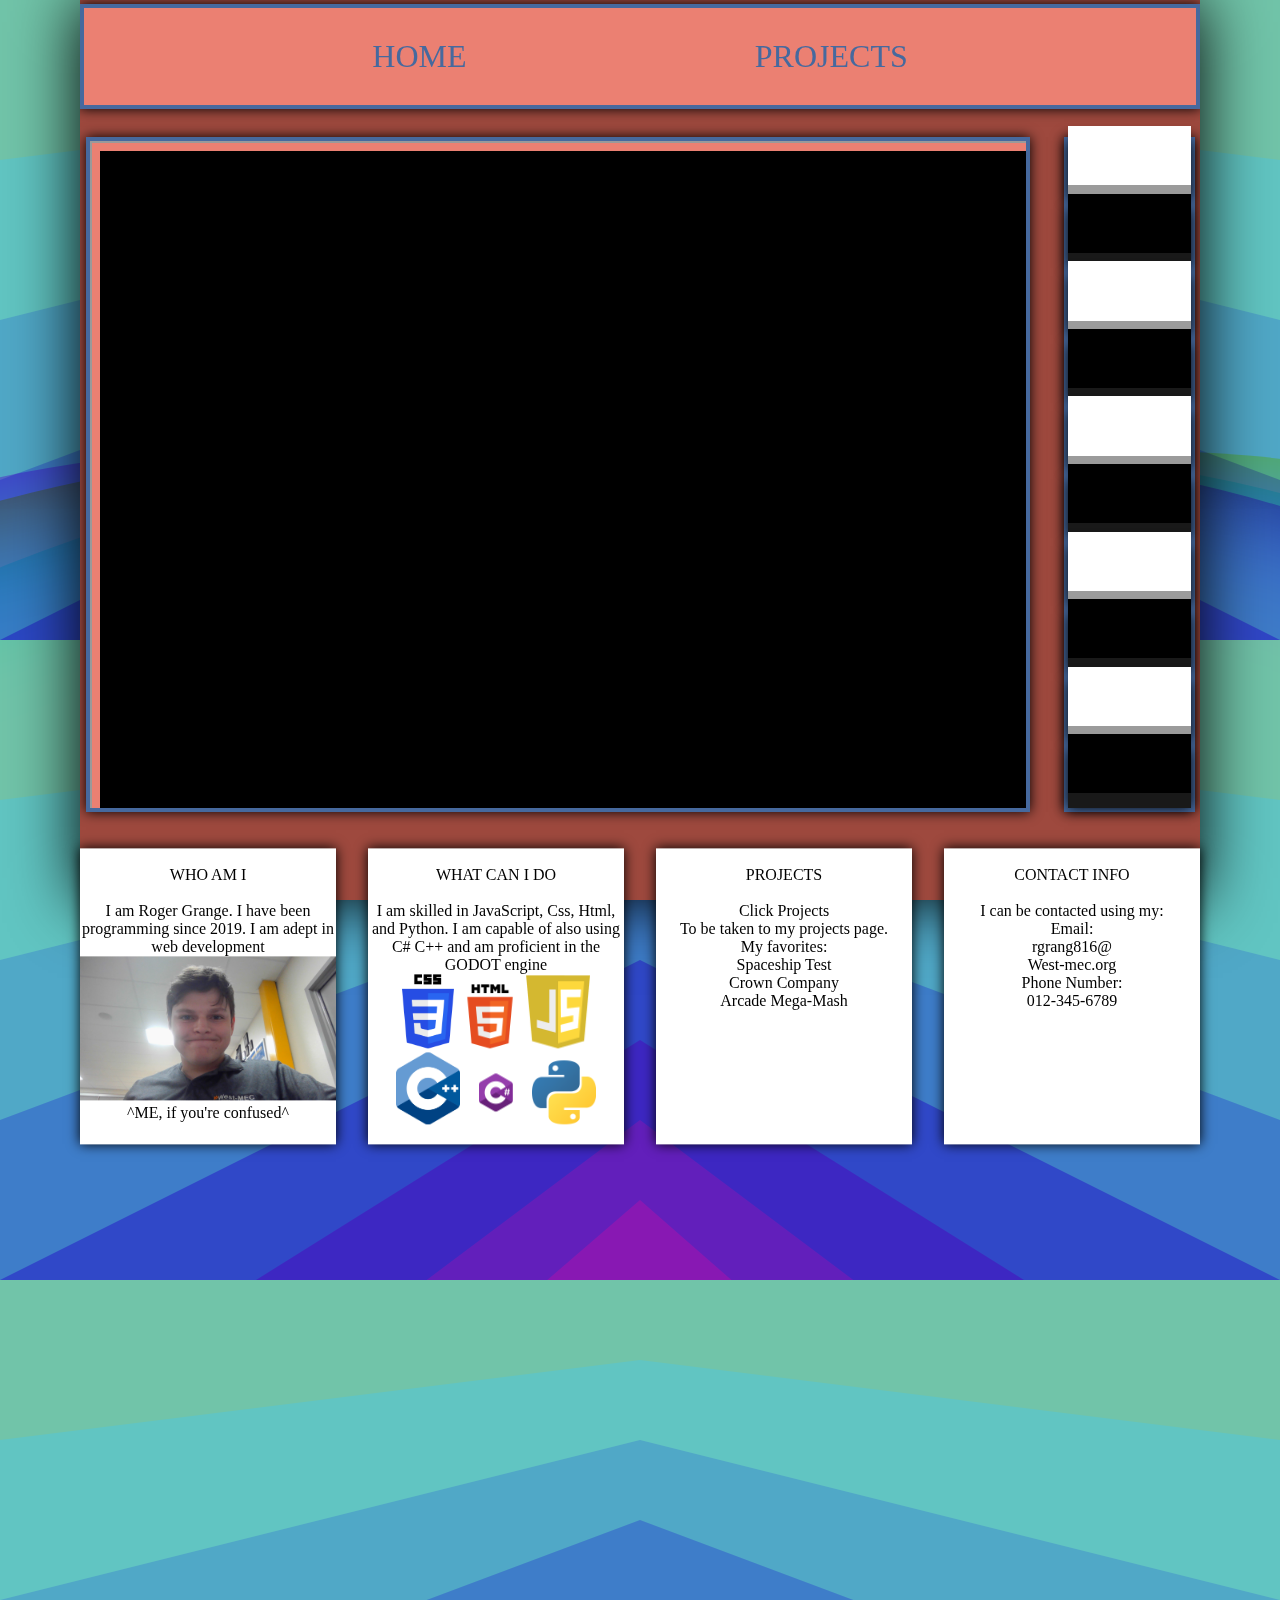
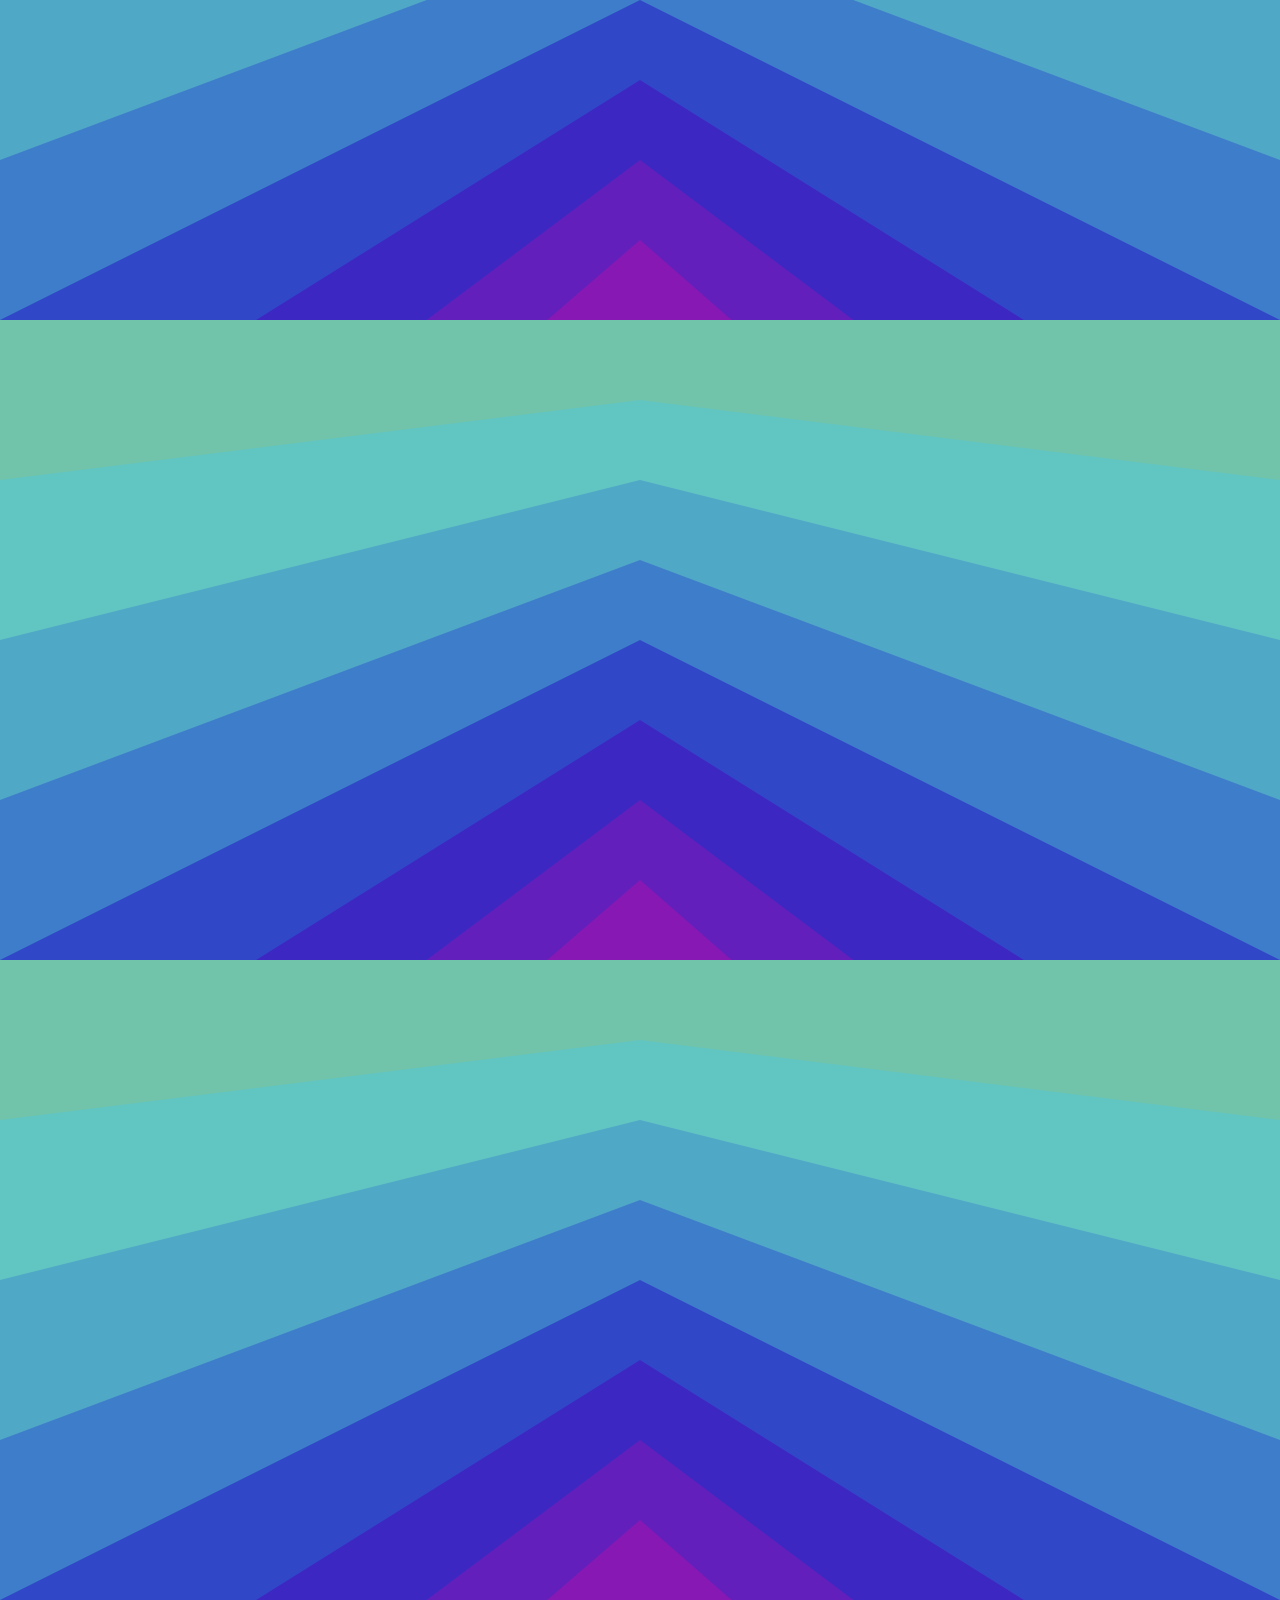
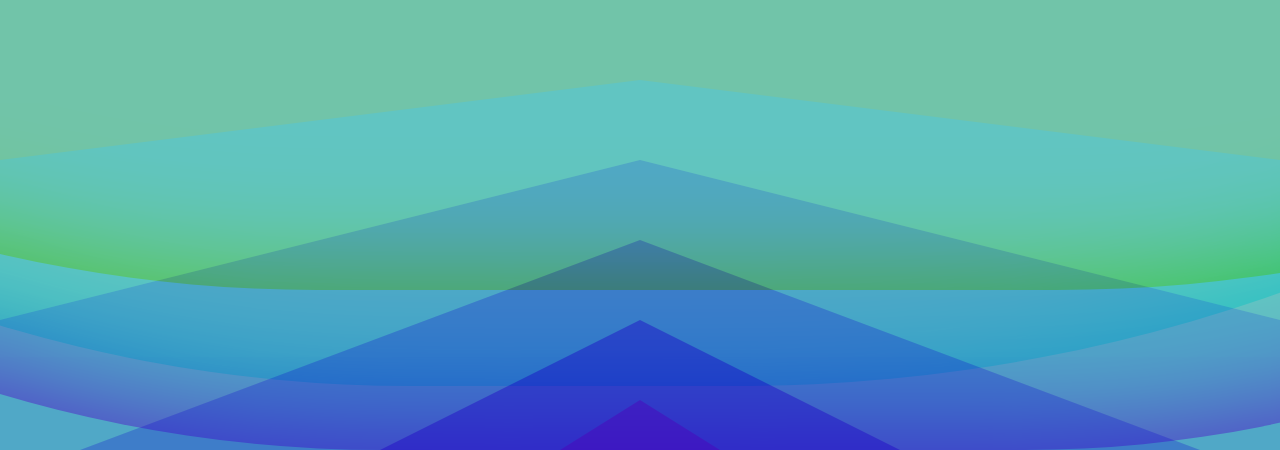
==== commit 7e827ba7: "updated, added ALAR to projects" ====
--- a/index.html
+++ b/index.html
@@ -52,7 +52,7 @@
         <img style="max-width: 25%; max-height: 25%;" src="./images/python.png">
     </div>
     <div class="slideup slide3"><br>
-        PROJECTS<br><br>Click Projects<br>To be taken to my projects page.<br>My favorites:<br>Spaceship Test<br>Crown Company<br><br><br><br>
+        PROJECTS<br><br>Click Projects<br>To be taken to my projects page.<br>My favorites:<br>Spaceship Test<br>Crown Company<br>Arcade Mega-Mash<br><br><br>
     </div>
     <div class="slideup slide4"><br>
         CONTACT INFO<br><br>I can be contacted using my: <br> Email:<br><a onClick="document.location.href = 'mailto:rgrang816@West-mec.org'">rgrang816@<br>West-mec.org</a><br>
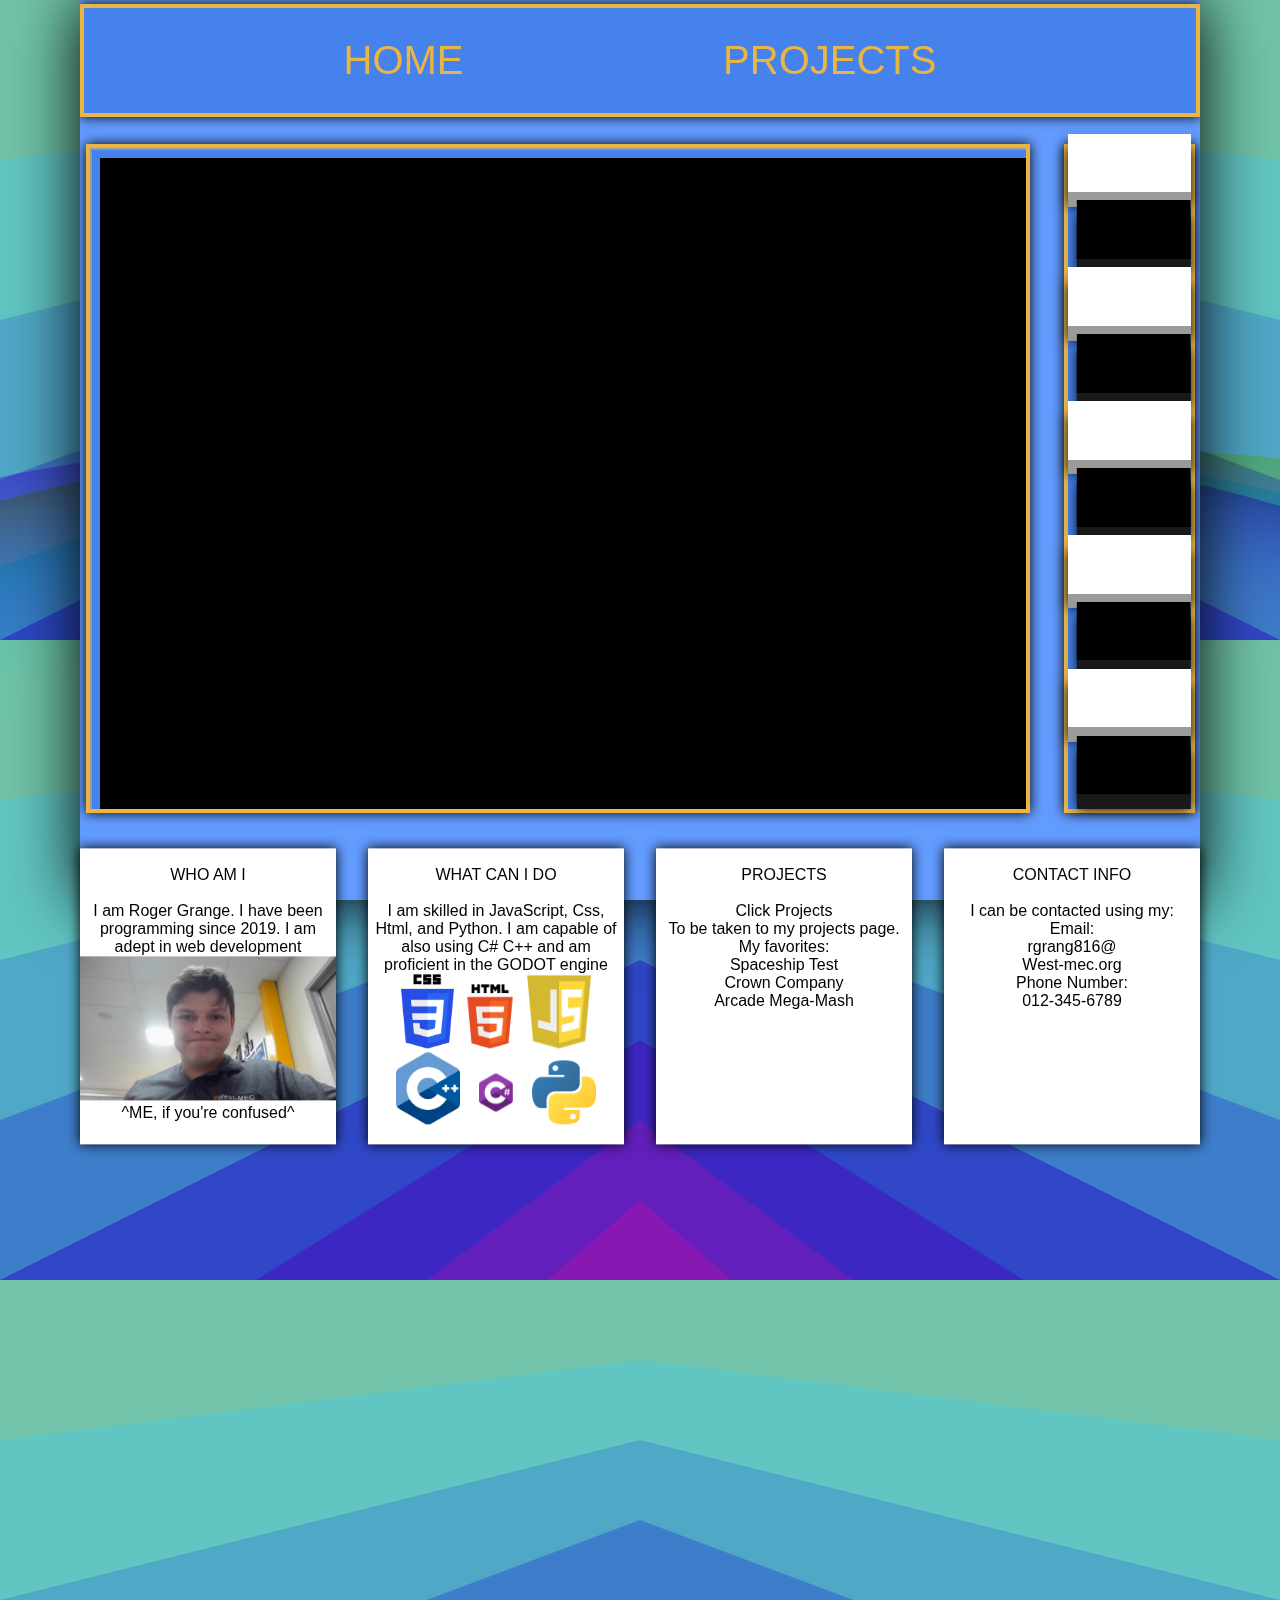
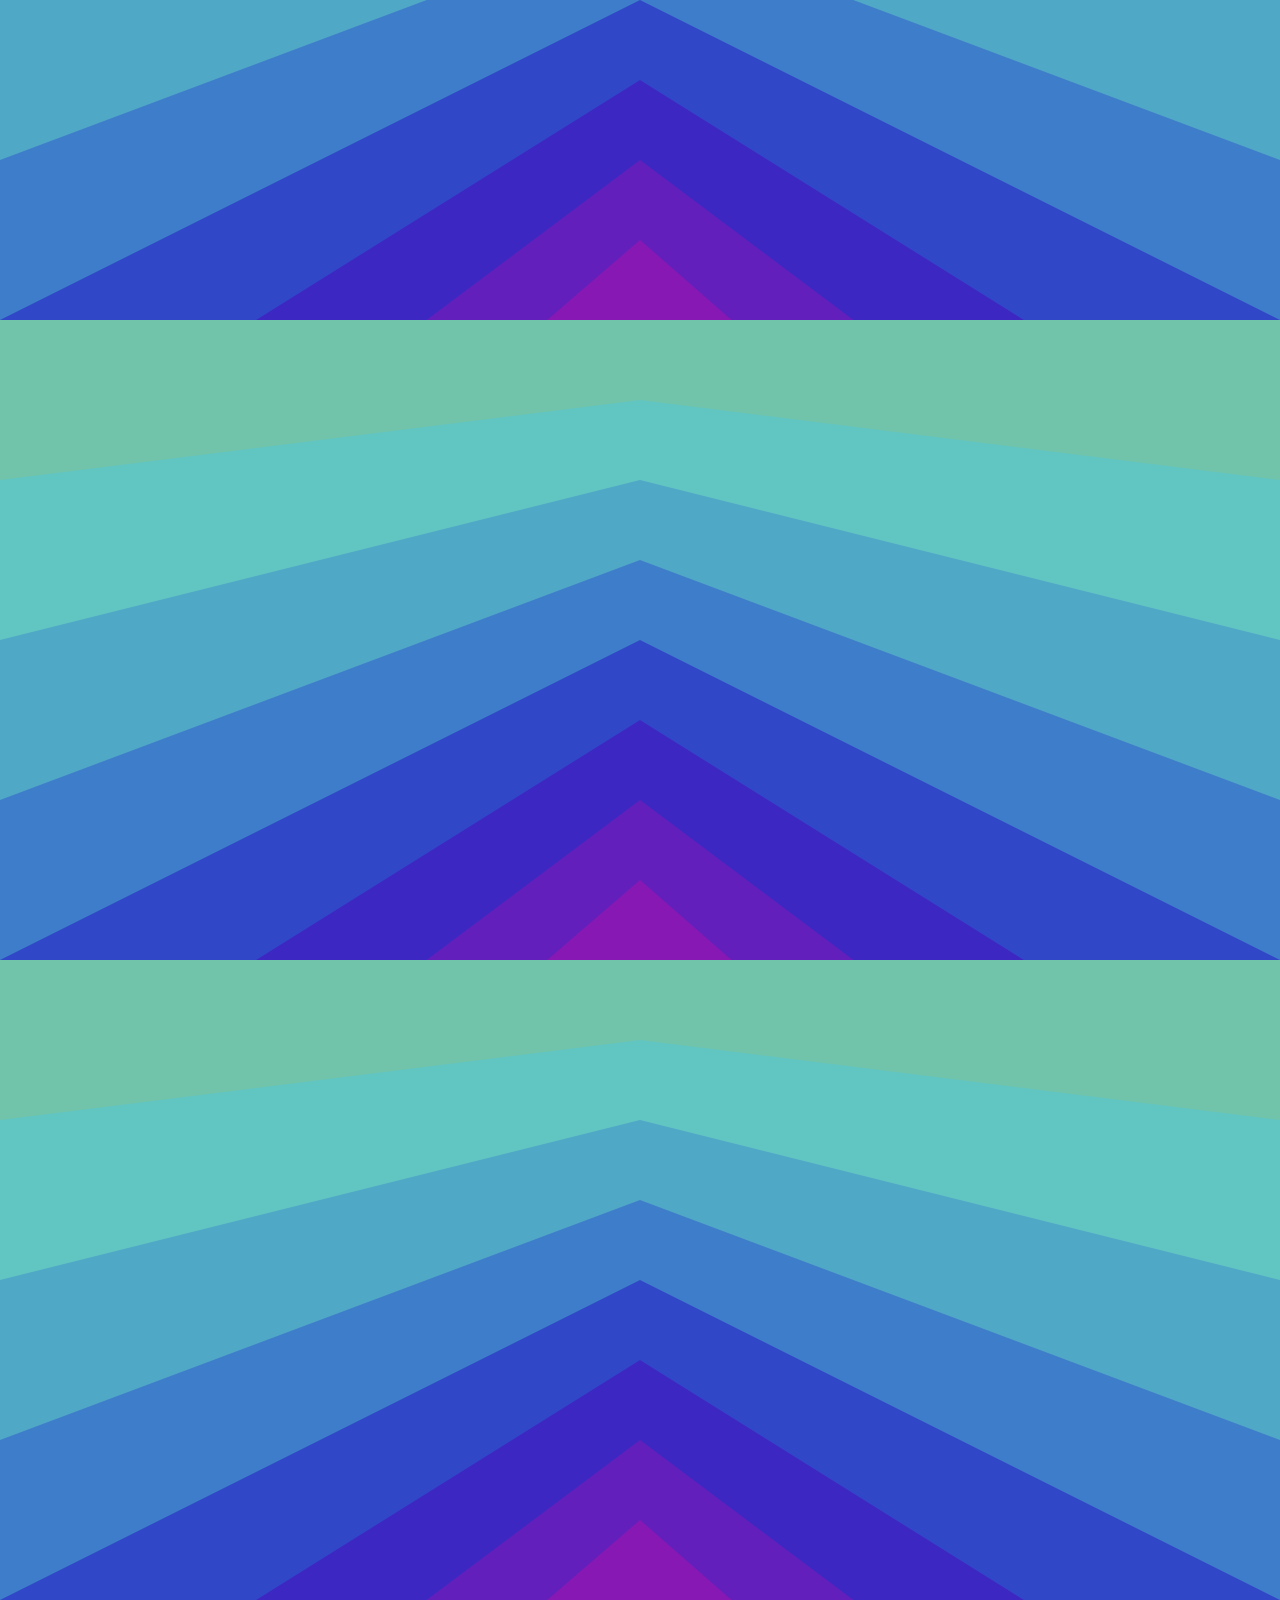
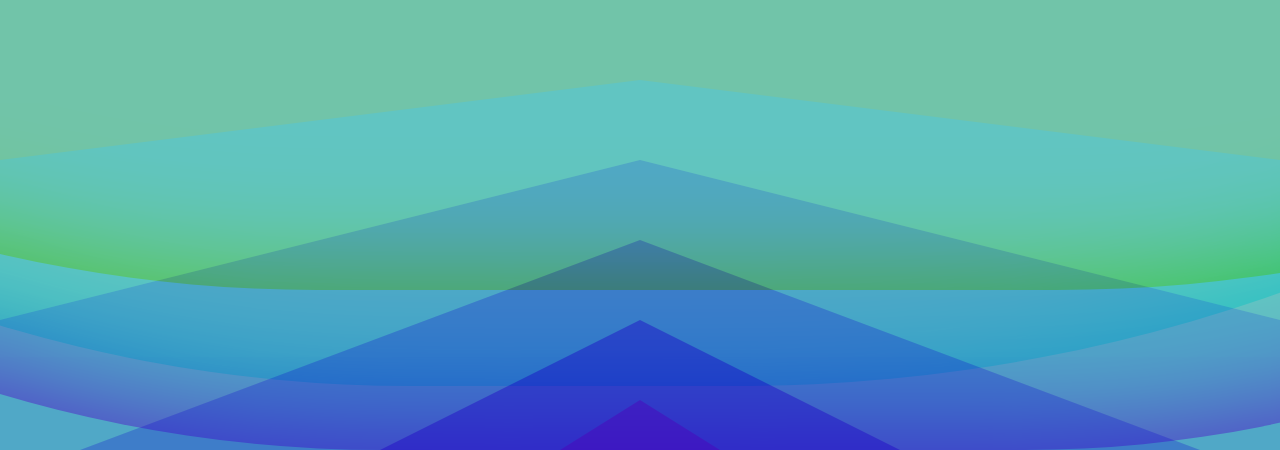
==== commit cfbd4589: "added resume" ====
--- a/index.html
+++ b/index.html
@@ -39,17 +39,17 @@
     <div style="display: flex;" class="cardsabout">
     <div class="slideup slide1"><br>
         WHO AM I<br><br>I am Roger Grange. I have been programming since 2019. I am adept in web development<br>
-        <img style="max-width: 100%; max-height: 50%;" src="./images/fear.jpg"><br>
+        <img draggable="false" style="max-width: 100%; max-height: 50%;" src="./images/fear.jpg"><br>
         ^ME, if you're confused^
     </div>
     <div class="slideup slide2"><br>
         WHAT CAN I DO<br><br>I am skilled in JavaScript, Css, Html, and Python. I am capable of also using C# C++ and am proficient in the GODOT engine<br>
-        <img style="max-width: 25%; max-height: 25%;" src="./images/css.png">
-        <img style="max-width: 25%; max-height: 25%;" src="./images/html.png">
-        <img style="max-width: 25%; max-height: 25%;" src="./images/javascript.png">
-        <img style="max-width: 25%; max-height: 25%;" src="./images/cplis.png">
-        <img style="max-width: 25%; max-height: 25%;" src="./images/cs.png">
-        <img style="max-width: 25%; max-height: 25%;" src="./images/python.png">
+        <img draggable="false" style="max-width: 25%; max-height: 25%;" src="./images/css.png">
+        <img draggable="false" style="max-width: 25%; max-height: 25%;" src="./images/html.png">
+        <img draggable="false" style="max-width: 25%; max-height: 25%;" src="./images/javascript.png">
+        <img draggable="false" style="max-width: 25%; max-height: 25%;" src="./images/cplis.png">
+        <img draggable="false" style="max-width: 25%; max-height: 25%;" src="./images/cs.png">
+        <img draggable="false" style="max-width: 25%; max-height: 25%;" src="./images/python.png">
     </div>
     <div class="slideup slide3"><br>
         PROJECTS<br><br>Click Projects<br>To be taken to my projects page.<br>My favorites:<br>Spaceship Test<br>Crown Company<br>Arcade Mega-Mash<br><br><br>
--- a/buttons.css
+++ b/buttons.css
@@ -24,6 +24,7 @@
 }
 .pushGreen {
   background-color: rgb(25, 25, 25);
+  transform: scaleX(0.925) translateX(3.75%);
 }
 .pushGreen::before {
   background-color: black;
@@ -51,7 +52,7 @@
   padding: 0% 25% 0% 25%;
   left: 0%;
   transform: scaleX(1.1) translateX(100%);
-  background-color: var(--color2);
+  background-color: var(--color4);
   z-index: 2;
   transition-duration: 0.5s;
 }
@@ -60,7 +61,7 @@
   position: relative;
   padding: 0% 25% 0% 25%;
   transform: scaleX(1.1) translateX(-100%);
-  background-color: var(--color2);
+  background-color: var(--color4);
   z-index: 1;
   transition-duration: 0.5s;
 }
@@ -84,9 +85,14 @@
   font-size: x-large;
   height: 95%;
   text-align: center;
-  background-color: var(--color1);
+  background-color: var(--color3);
 }
 .coverbutton > a {
   text-decoration: none;
   color: black;
 }
+@media screen and (max-width: 600px) {
+  .pushGreen {
+    transform: scaleY(0.75) translateY(-12.5%);
+  }
+}
--- a/style.css
+++ b/style.css
@@ -1,19 +1,22 @@
 /*Variables*/
 :root {
-  --color0: #9e493e;
-  --color1: #90e9cd;
-  --color2: #eb8072;
-  --color3: #5b95eb;
-  --color4: #46699e;
+  --color0: #639cff;
+  --color1: #1e4d9e;
+  --color2: #4582eb;
+  --color3: #9e700e;
+  --color4: #ebb544;
+}
+* {
+  font-family: 'Gill Sans', 'Gill Sans MT', Calibri, 'Trebuchet MS', sans-serif;
 }
 /*Custom Objects*/
 
 /*Classes*/
 .nooverflow {
-  overflow: hidden;
+  overflow-x: hidden;
 }
 iframe {
-  overflow: hidden;
+  overflow-y: scroll;
   width: 100%;
   height: 100%;
   margin: 0 auto;
@@ -95,11 +98,12 @@
   flex-wrap: wrap;
   justify-content: space-evenly;
   align-items: center;
+  overflow: hidden;
 }
 
 .nav > a {
   position: relative;
-  font-size: xx-large;
+  font-size: 250%;
   margin: 0 0;
   text-decoration: none;
   color: var(--color4);
@@ -362,7 +366,11 @@
   animation: spin 10s infinite linear;
   z-index: -1;
 }
-
+img {
+  user-select: none;
+  pointer-events: none;
+  -webkit-user-drag: none;
+}
 @keyframes spin {
   100% {
     transform: rotate(360deg);
